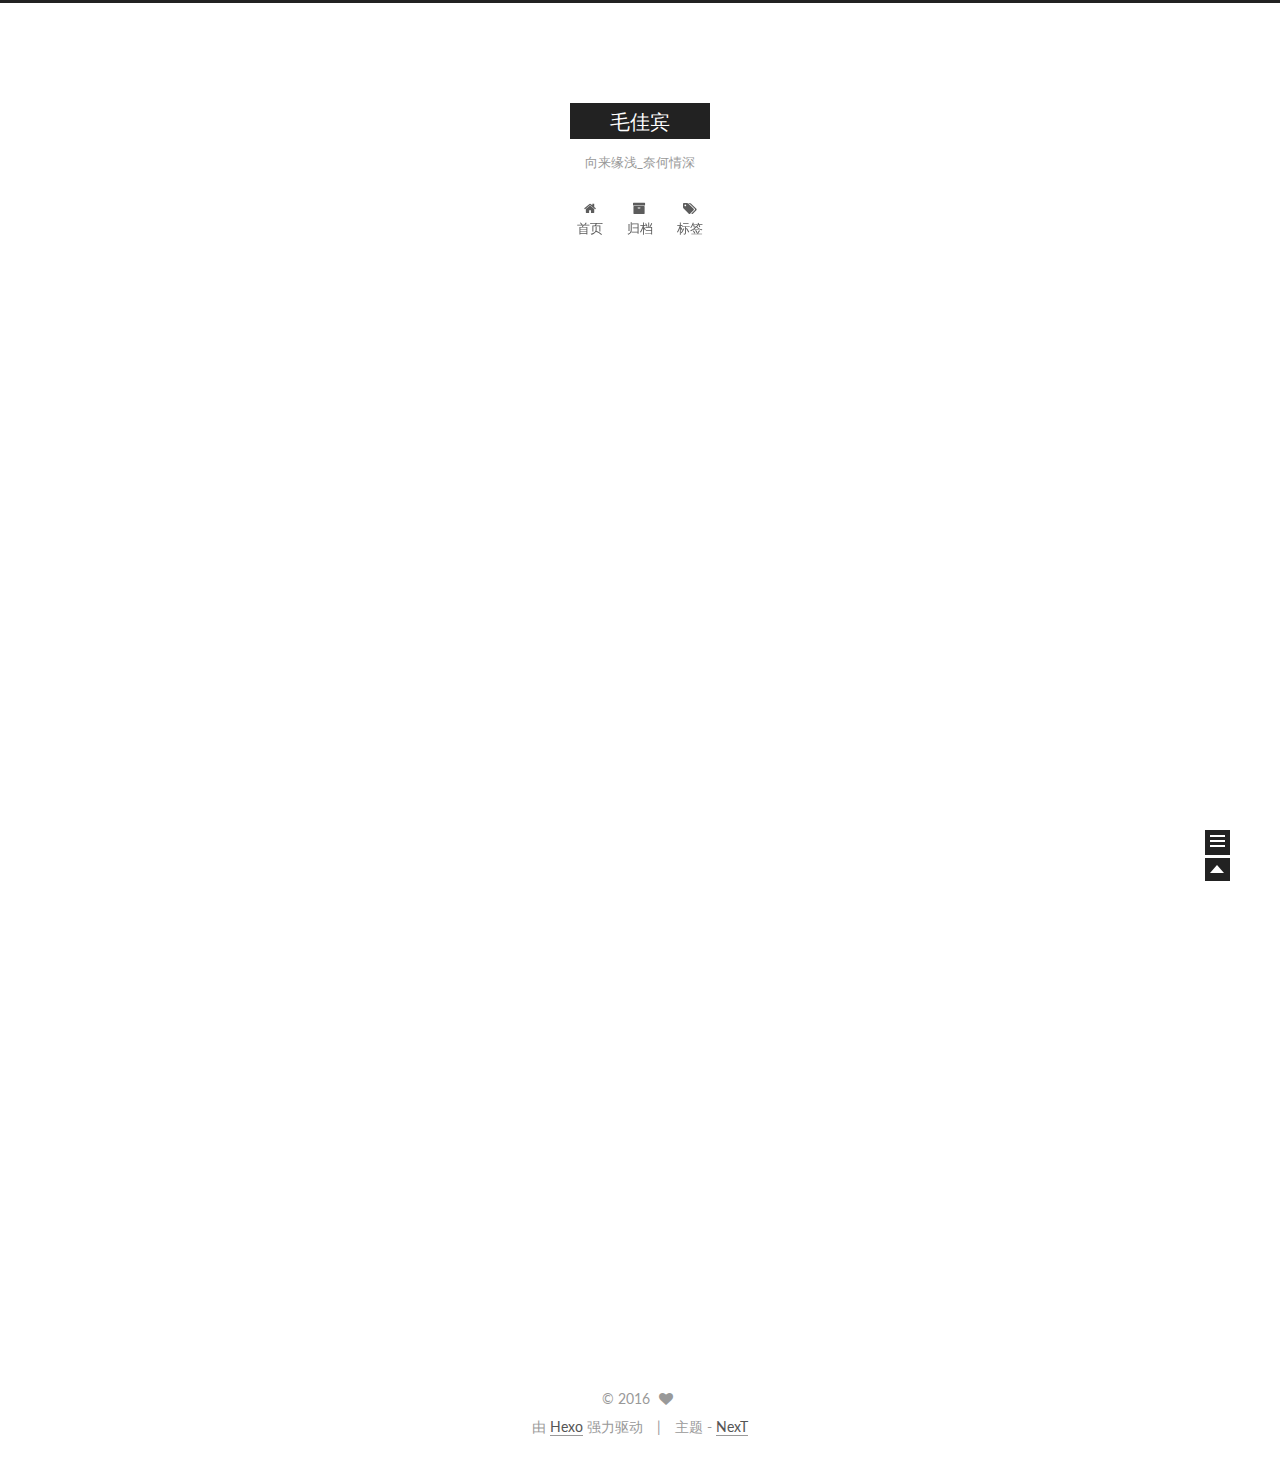
==== index.html @ d0196d20 "dd" ====
<!doctype html>
<html class="theme-next   use-motion ">
<head>
  <meta charset="UTF-8"/>
<meta http-equiv="X-UA-Compatible" content="IE=edge,chrome=1" />
<meta name="viewport" content="width=device-width, initial-scale=1, maximum-scale=1"/>



<meta http-equiv="Cache-Control" content="no-transform" />
<meta http-equiv="Cache-Control" content="no-siteapp" />












  <link href="/vendors/fancybox/source/jquery.fancybox.css?v=2.1.5" rel="stylesheet" type="text/css"/>




  <link href="//fonts.googleapis.com/css?family=Lato:300,400,700,400italic&subset=latin,latin-ext" rel="stylesheet" type="text/css">



<link href="/vendors/font-awesome/css/font-awesome.min.css?v=4.4.0" rel="stylesheet" type="text/css" />

<link href="/css/main.css?v=0.4.5.2" rel="stylesheet" type="text/css" />


  <meta name="keywords" content="Hexo, NexT" />








  <link rel="shortcut icon" type="image/x-icon" href="/favicon.ico?v=0.4.5.2" />






<meta name="description">
<meta property="og:type" content="website">
<meta property="og:title" content="毛佳宾">
<meta property="og:url" content="http://yoursite.com/index.html">
<meta property="og:site_name" content="毛佳宾">
<meta property="og:description">
<meta name="twitter:card" content="summary">
<meta name="twitter:title" content="毛佳宾">
<meta name="twitter:description">



<script type="text/javascript" id="hexo.configuration">
  var CONFIG = {
    scheme: '',
    sidebar: 'post',
    motion: true
  };
</script>

  <title> 毛佳宾 </title>
</head>

<body itemscope itemtype="http://schema.org/WebPage" lang="zh-Hans">

  <!--[if lte IE 8]>
  <div style=' clear: both; height: 59px; padding:0 0 0 15px; position: relative;margin:0 auto;'>
    <a href="http://windows.microsoft.com/en-US/internet-explorer/products/ie/home?ocid=ie6_countdown_bannercode">
      <img src="http://7u2nvr.com1.z0.glb.clouddn.com/picouterie.jpg" border="0" height="42" width="820"
           alt="You are using an outdated browser. For a faster, safer browsing experience, upgrade for free today or use other browser ,like chrome firefox safari."
           style='margin-left:auto;margin-right:auto;display: block;'/>
    </a>
  </div>
<![endif]-->
  






  <div class="container one-column 
   page-home 
">
    <div class="headband"></div>

    <header id="header" class="header" itemscope itemtype="http://schema.org/WPHeader">
      <div class="header-inner"><div class="site-meta ">
  

  <div class="custom-logo-site-title">
    <a href="/"  class="brand" rel="start">
      <span class="logo-line-before"><i></i></span>
      <span class="site-title">毛佳宾</span>
      <span class="logo-line-after"><i></i></span>
    </a>
  </div>
  <p class="site-subtitle">向来缘浅_奈何情深</p>
</div>

<div class="site-nav-toggle">
  <button>
    <span class="btn-bar"></span>
    <span class="btn-bar"></span>
    <span class="btn-bar"></span>
  </button>
</div>

<nav class="site-nav">
  

  
    <ul id="menu" class="menu ">
      
        
        <li class="menu-item menu-item-home">
          <a href="/" rel="section">
            
              <i class="menu-item-icon fa fa-home fa-fw"></i> <br />
            
            首页
          </a>
        </li>
      
        
        <li class="menu-item menu-item-archives">
          <a href="/archives" rel="section">
            
              <i class="menu-item-icon fa fa-archive fa-fw"></i> <br />
            
            归档
          </a>
        </li>
      
        
        <li class="menu-item menu-item-tags">
          <a href="/tags" rel="section">
            
              <i class="menu-item-icon fa fa-tags fa-fw"></i> <br />
            
            标签
          </a>
        </li>
      

      
      
    </ul>
  

  
</nav>

 </div>
    </header>

    <main id="main" class="main">
      <div class="main-inner">
        <div id="content" class="content">
          
  <section id="posts" class="posts-expand">

    

    
    
      
      
        
        
        
      

      
    

    
      

  
  

  
  
  

  <article class="post post-type-normal " itemscope itemtype="http://schema.org/Article">

    
      <header class="post-header">

        
        
          <h1 class="post-title" itemprop="name headline">
            
            
              
                
                <a class="post-title-link" href="/2016/01/08/hello-world/" itemprop="url">
                  Hello World
                </a>
              
            
          </h1>
        

        <div class="post-meta">
          <span class="post-time">
            发表于
            <time itemprop="dateCreated" datetime="2016-01-08T20:19:50+08:00" content="2016-01-08">
              2016-01-08
            </time>
          </span>

          

          
            
          

          

        </div>
      </header>
    


    <div class="post-body">

      
      

      
        
          <span itemprop="articleBody">
            
              <p>Welcome to <a href="http://hexo.io/" target="_blank" rel="external">Hexo</a>! This is your very first post. Check <a href="http://hexo.io/docs/" target="_blank" rel="external">documentation</a> for more info. If you get any problems when using Hexo, you can find the answer in <a href="http://hexo.io/docs/troubleshooting.html" target="_blank" rel="external">troubleshooting</a> or you can ask me on <a href="https://github.com/hexojs/hexo/issues" target="_blank" rel="external">GitHub</a>.</p>
<h2 id="Quick_Start"><a href="#Quick_Start" class="headerlink" title="Quick Start"></a>Quick Start</h2><h3 id="Create_a_new_post"><a href="#Create_a_new_post" class="headerlink" title="Create a new post"></a>Create a new post</h3><figure class="highlight bash"><table><tr><td class="gutter"><pre><span class="line">1</span><br></pre></td><td class="code"><pre><span class="line">$ hexo new <span class="string">"My New Post"</span></span><br></pre></td></tr></table></figure>
<p>More info: <a href="http://hexo.io/docs/writing.html" target="_blank" rel="external">Writing</a></p>
<h3 id="Run_server"><a href="#Run_server" class="headerlink" title="Run server"></a>Run server</h3><figure class="highlight bash"><table><tr><td class="gutter"><pre><span class="line">1</span><br></pre></td><td class="code"><pre><span class="line">$ hexo server</span><br></pre></td></tr></table></figure>
<p>More info: <a href="http://hexo.io/docs/server.html" target="_blank" rel="external">Server</a></p>
<h3 id="Generate_static_files"><a href="#Generate_static_files" class="headerlink" title="Generate static files"></a>Generate static files</h3><figure class="highlight bash"><table><tr><td class="gutter"><pre><span class="line">1</span><br></pre></td><td class="code"><pre><span class="line">$ hexo generate</span><br></pre></td></tr></table></figure>
<p>More info: <a href="http://hexo.io/docs/generating.html" target="_blank" rel="external">Generating</a></p>
<h3 id="Deploy_to_remote_sites"><a href="#Deploy_to_remote_sites" class="headerlink" title="Deploy to remote sites"></a>Deploy to remote sites</h3><figure class="highlight bash"><table><tr><td class="gutter"><pre><span class="line">1</span><br></pre></td><td class="code"><pre><span class="line">$ hexo deploy</span><br></pre></td></tr></table></figure>
<p>More info: <a href="http://hexo.io/docs/deployment.html" target="_blank" rel="external">Deployment</a></p>

            
          </span>
        
      
    </div>

    <footer class="post-footer">
      

      

      
      
        <div class="post-eof"></div>
      
    </footer>
  </article>


    

  </section>

  


        </div>

        


        

      </div>

      
        
  
  <div class="sidebar-toggle">
    <div class="sidebar-toggle-line-wrap">
      <span class="sidebar-toggle-line sidebar-toggle-line-first"></span>
      <span class="sidebar-toggle-line sidebar-toggle-line-middle"></span>
      <span class="sidebar-toggle-line sidebar-toggle-line-last"></span>
    </div>
  </div>

  <aside id="sidebar" class="sidebar">
    <div class="sidebar-inner">

      

      

      <section class="site-overview sidebar-panel  sidebar-panel-active ">
        <div class="site-author motion-element" itemprop="author" itemscope itemtype="http://schema.org/Person">
          <img class="site-author-image" src="/images/default_avatar.jpg" alt="" itemprop="image"/>
          <p class="site-author-name" itemprop="name"></p>
        </div>
        <p class="site-description motion-element" itemprop="description"></p>
        <nav class="site-state motion-element">
          <div class="site-state-item site-state-posts">
            <a href="/archives">
              <span class="site-state-item-count">1</span>
              <span class="site-state-item-name">日志</span>
            </a>
          </div>

          <div class="site-state-item site-state-categories">
            
              <span class="site-state-item-count">0</span>
              <span class="site-state-item-name">分类</span>
              
          </div>

          <div class="site-state-item site-state-tags">
            <a href="/tags">
              <span class="site-state-item-count">0</span>
              <span class="site-state-item-name">标签</span>
              </a>
          </div>

        </nav>

        

        <div class="links-of-author motion-element">
          
        </div>

        
        

        <div class="links-of-author motion-element">
          
        </div>

      </section>

      

    </div>
  </aside>


      
    </main>

    <footer id="footer" class="footer">
      <div class="footer-inner">
        <div class="copyright" >
  
  &copy; 
  <span itemprop="copyrightYear">2016</span>
  <span class="with-love">
    <i class="icon-next-heart fa fa-heart"></i>
  </span>
  <span class="author" itemprop="copyrightHolder"></span>
</div>

<div class="powered-by">
  由 <a class="theme-link" href="http://hexo.io">Hexo</a> 强力驱动
</div>

<div class="theme-info">
  主题 -
  <a class="theme-link" href="https://github.com/iissnan/hexo-theme-next">
    NexT
  </a>
</div>



      </div>
    </footer>

    <div class="back-to-top"></div>
  </div>

  <script type="text/javascript" src="/vendors/jquery/index.js?v=2.1.3"></script>

  
  

  
    
    

  


  

  
  <script type="text/javascript" src="/vendors/fancybox/source/jquery.fancybox.pack.js"></script>
  <script type="text/javascript" src="/js/fancy-box.js?v=0.4.5.2"></script>


  <script type="text/javascript" src="/js/helpers.js?v=0.4.5.2"></script>
  <script type="text/javascript" src="/vendors/velocity/velocity.min.js"></script>
<script type="text/javascript" src="/vendors/velocity/velocity.ui.min.js"></script>

<script type="text/javascript" src="/js/motion.js?v=0.4.5.2" id="motion.global"></script>


  <script type="text/javascript" src="/vendors/fastclick/lib/fastclick.min.js?v=1.0.6"></script>
  <script type="text/javascript" src="/vendors/jquery_lazyload/jquery.lazyload.js?v=1.9.7"></script>

  

  <script type="text/javascript" src="/js/bootstrap.js"></script>

  
  

  
  

</body>
</html>
---- css/main.css ----
/* normalize.css v3.0.2 | MIT License | git.io/normalize */
html {
  font-family: sans-serif; /* 1 */
  -ms-text-size-adjust: 100%; /* 2 */
  -webkit-text-size-adjust: 100%; /* 2 */
}
body {
  margin: 0;
}
article,
aside,
details,
figcaption,
figure,
footer,
header,
hgroup,
main,
menu,
nav,
section,
summary {
  display: block;
}
audio,
canvas,
progress,
video {
  display: inline-block; /* 1 */
  vertical-align: baseline; /* 2 */
}
audio:not([controls]) {
  display: none;
  height: 0;
}
[hidden],
template {
  display: none;
}
a {
  background-color: transparent;
}
a:active,
a:hover {
  outline: 0;
}
abbr[title] {
  border-bottom: 1px dotted;
}
b,
strong {
  font-weight: bold;
}
dfn {
  font-style: italic;
}
h1 {
  font-size: 2em;
  margin: 0.67em 0;
}
mark {
  background: #ff0;
  color: #000;
}
small {
  font-size: 80%;
}
sub,
sup {
  font-size: 75%;
  line-height: 0;
  position: relative;
  vertical-align: baseline;
}
sup {
  top: -0.5em;
}
sub {
  bottom: -0.25em;
}
img {
  border: 0;
}
svg:not(:root) {
  overflow: hidden;
}
figure {
  margin: 1em 40px;
}
hr {
  -moz-box-sizing: content-box;
  box-sizing: content-box;
  height: 0;
}
pre {
  overflow: auto;
}
code,
kbd,
pre,
samp {
  font-family: monospace, monospace;
  font-size: 1em;
}
button,
input,
optgroup,
select,
textarea {
  color: inherit; /* 1 */
  font: inherit; /* 2 */
  margin: 0; /* 3 */
}
button {
  overflow: visible;
}
button,
select {
  text-transform: none;
}
button,
html input[type="button"],
input[type="reset"],
input[type="submit"] {
  -webkit-appearance: button; /* 2 */
  cursor: pointer; /* 3 */
}
button[disabled],
html input[disabled] {
  cursor: default;
}
button::-moz-focus-inner,
input::-moz-focus-inner {
  border: 0;
  padding: 0;
}
input {
  line-height: normal;
}
input[type="checkbox"],
input[type="radio"] {
  box-sizing: border-box; /* 1 */
  padding: 0; /* 2 */
}
input[type="number"]::-webkit-inner-spin-button,
input[type="number"]::-webkit-outer-spin-button {
  height: auto;
}
input[type="search"] {
  -webkit-appearance: textfield; /* 1 */
  -moz-box-sizing: content-box;
  -webkit-box-sizing: content-box; /* 2 */
  box-sizing: content-box;
}
input[type="search"]::-webkit-search-cancel-button,
input[type="search"]::-webkit-search-decoration {
  -webkit-appearance: none;
}
fieldset {
  border: 1px solid #c0c0c0;
  margin: 0 2px;
  padding: 0.35em 0.625em 0.75em;
}
legend {
  border: 0; /* 1 */
  padding: 0; /* 2 */
}
textarea {
  overflow: auto;
}
optgroup {
  font-weight: bold;
}
table {
  border-collapse: collapse;
  border-spacing: 0;
}
td,
th {
  padding: 0;
}
::selection {
  background: #262a30;
  color: #fff;
}
body {
  position: relative;
  font-family: Lato, "PingFang SC", "Microsoft YaHei", sans-serif;
  font-size: 14px;
  line-height: 2;
  color: #555;
  background: #fff;
}
@media (max-width: 767px) {
  body {
    padding-right: 0 !important;
  }
}
@media (min-width: 768px) and (max-width: 991px) {
  body {
    padding-right: 0 !important;
  }
}
@media (min-width: 1600px) {
  body {
    font-size: 16px;
  }
}
h1,
h2,
h3,
h4,
h5,
h6 {
  margin: 0;
  padding: 0;
  font-weight: bold;
  line-height: 1;
  font-family: Lato, "PingFang SC", "Microsoft YaHei", sans-serif;
}
h1 {
  font-size: 22px;
}
@media (max-width: 767px) {
  h1 {
    font-size: 18px;
  }
}
h2 {
  font-size: 20px;
}
@media (max-width: 767px) {
  h2 {
    font-size: 16px;
  }
}
h3 {
  font-size: 18px;
}
@media (max-width: 767px) {
  h3 {
    font-size: 14px;
  }
}
h4 {
  font-size: 16px;
}
@media (max-width: 767px) {
  h4 {
    font-size: 12px;
  }
}
h5 {
  font-size: 14px;
}
@media (max-width: 767px) {
  h5 {
    font-size: 10px;
  }
}
h6 {
  font-size: 12px;
}
@media (max-width: 767px) {
  h6 {
    font-size: 8px;
  }
}
p {
  margin: 0 0 25px 0;
}
a {
  color: #555;
  text-decoration: none;
  border-bottom: 1px solid #999;
}
a:hover {
  color: #222;
  border-bottom-color: #222;
}
ul {
  list-style: none;
}
blockquote {
  margin: 0;
  padding: 0;
}
img {
  display: block;
  margin: auto 0;
  max-width: 100%;
  height: auto;
}
h2,
h3,
h4,
h5,
h6 {
  margin: 20px 0 15px;
}
ul {
  list-style: square;
}
a {
  word-wrap: break-word;
}
hr {
  margin: 40px 0;
  height: 3px;
  border: none;
  background-color: #ddd;
  background-image: repeating-linear-gradient(-45deg, #fff, #fff 4px, transparent 4px, transparent 8px);
}
blockquote {
  padding: 0 15px;
  color: #666;
  border-left: 4px solid #ddd;
}
blockquote cite::before {
  content: "-";
  padding: 0 5px;
}
dt {
  font-weight: 700;
}
dd {
  margin: 0;
  padding: 0;
}
.pullquote {
  width: 45%;
}
.pullquote.left {
  float: left;
  margin-left: 5px;
  margin-right: 10px;
}
.pullquote.right {
  float: right;
  margin-left: 10px;
  margin-right: 5px;
}
.highlight table,
.gist table {
  width: auto;
}
.highlight table td,
.gist table td {
  border: none;
}
.highlight a,
.gist a {
  color: #222 !important;
  text-decoration: none !important;
}
.video-container {
  position: relative;
  padding-top: 60%;
  height: 0;
  overflow: hidden;
}
.video-container iframe,
.video-container object,
.video-container embed {
  position: absolute;
  top: 0;
  left: 0;
  width: 100%;
  height: 100%;
}
table {
  margin: 20px 0;
  width: 100%;
  border-collapse: collapse;
  border-spacing: 0;
  border: 1px solid #ddd;
  font-size: 14px;
}
table>tbody>tr:nth-of-type(odd) {
  background-color: #f9f9f9;
}
table>tbody>tr:hover {
  background-color: #f5f5f5;
}
caption,
th,
td {
  padding: 8px;
  text-align: left;
  vertical-align: middle;
  font-weight: normal;
}
th,
td {
  border-bottom: 3px solid #ddd;
  border-right: 1px solid #eee;
}
th {
  padding-bottom: 10px;
  font-weight: 700;
}
td {
  border-bottom-width: 1px;
}
.text-left {
  text-align: left;
}
.text-center {
  text-align: center;
}
.text-right {
  text-align: right;
}
.text-justify {
  text-align: justify;
}
.text-nowrap {
  white-space: nowrap;
}
.text-lowercase {
  text-transform: lowercase;
}
.text-uppercase {
  text-transform: uppercase;
}
.text-capitalize {
  text-transform: capitalize;
}
.center-block {
  display: block;
  margin-left: auto;
  margin-right: auto;
}
.clearfix:before,
.clearfix:after {
  content: " ";
  display: table;
}
.clearfix:after {
  clear: both;
}
.full-image.full-image.full-image {
  border: none;
  max-width: 100%;
  width: auto;
  margin: 0;
}
@media (min-width: 992px) {
  .full-image.full-image.full-image {
    max-width: none;
    width: 126%;
    margin: 0 -13%;
  }
}
.use-motion .motion-element {
  opacity: 0;
}
pre,
.highlight {
  background: #f7f7f7;
  margin: 20px 0;
  padding: 15px;
  overflow: auto;
  font-size: 13px;
  color: #4d4d4c;
  line-height: 1.6;
}
.highlight .gutter pre,
.gist .gist-file .gist-data .line-numbers {
  color: #666;
}
pre,
code {
  font-family: "Input Mono", "PT Mono", Consolas, Monaco, Menlo, monospace;
}
code {
  word-break: break-all;
  background: #eee;
  text-shadow: 0 1px #fff;
  padding: 0 0.3em;
}
pre code {
  background: none;
  text-shadow: none;
  padding: 0;
}
.highlight pre {
  border: none;
  margin: 0;
  padding: 1px;
}
.highlight table {
  margin: 0;
  width: auto;
  border: none;
}
.highlight td {
  border: none;
  padding: 0;
}
.highlight figcaption {
  font-size: 0.85em;
  color: #8e908c;
  line-height: 1em;
  margin-bottom: 1em;
}
.highlight figcaption:before,
.highlight figcaption:after {
  content: " ";
  display: table;
}
.highlight figcaption:after {
  clear: both;
}
.highlight figcaption a {
  float: right;
}
.highlight .gutter pre {
  text-align: right;
  padding-right: 20px;
}
.highlight .line {
  height: 20px;
}
.gist {
  margin: 20px 0;
  border-style: solid;
  border-color: #ccc;
  border-width: 1px 0;
  background: #f7f7f7;
  padding: 15px 40px 15px 15px;
}
.gist .gist-file {
  border: none;
  font-family: "Input Mono", "PT Mono", Consolas, Monaco, Menlo, monospace;
  margin: 0;
}
.gist .gist-file .gist-data {
  background: none;
  border: none;
}
.gist .gist-file .gist-data .line-numbers {
  background: none;
  border: none;
  padding: 0 20px 0 0;
}
.gist .gist-file .gist-data .line-data {
  padding: 0 !important;
}
.gist .gist-file .highlight {
  margin: 0;
  padding: 0;
  border: none;
}
.gist .gist-file .gist-meta {
  background: #f7f7f7;
  color: #8e908c;
  font: 13px Lato, "PingFang SC", "Microsoft YaHei", sans-serif;
  text-shadow: 0 0;
  padding: 0;
  margin-top: 1em;
  margin-left: 40px;
}
.gist .gist-file .gist-meta a {
  color: color-link;
  font-weight: normal;
}
.gist .gist-file .gist-meta a:hover {
  text-decoration: underline;
}
pre .comment {
  color: #8e908c;
}
pre .variable,
pre .attribute,
pre .tag,
pre .regexp,
pre .ruby .constant,
pre .xml .tag .title,
pre .xml .pi,
pre .xml .doctype,
pre .html .doctype,
pre .css .id,
pre .css .class,
pre .css .pseudo {
  color: #c82829;
}
pre .number,
pre .preprocessor,
pre .built_in,
pre .literal,
pre .params,
pre .constant {
  color: #f5871f;
}
pre .ruby .class .title,
pre .css .rules .attribute {
  color: #718c00;
}
pre .string,
pre .value,
pre .inheritance,
pre .header,
pre .ruby .symbol,
pre .xml .cdata {
  color: #718c00;
}
pre .title,
pre .css .hexcolor {
  color: #3e999f;
}
pre .function,
pre .python .decorator,
pre .python .title,
pre .ruby .function .title,
pre .ruby .title .keyword,
pre .perl .sub,
pre .javascript .title,
pre .coffeescript .title {
  color: #4271ae;
}
pre .keyword,
pre .javascript .function {
  color: #8959a8;
}
html,
body {
  height: 100%;
}
.container {
  position: relative;
  min-height: 100%;
}
.header-inner {
  margin: 0 auto;
  padding: 100px 0 70px;
  width: 1200px;
}
.one-column .header-inner {
  width: 700px;
}
@media (min-width: 1600px) {
  .one-column .header-inner {
    width: 900px;
  }
}
.main {
  padding-bottom: 150px;
}
.main-inner {
  margin: 0 auto;
  width: 1200px;
}
.one-column .main-inner {
  width: 700px;
}
@media (min-width: 1600px) {
  .one-column .main-inner {
    width: 900px;
  }
}
.footer {
  position: absolute;
  left: 0;
  bottom: 0;
  width: 100%;
  min-height: 50px;
}
.footer-inner {
  margin: 20px auto;
  width: 1200px;
}
.one-column .footer-inner {
  width: 700px;
}
@media (min-width: 1600px) {
  .one-column .footer-inner {
    width: 900px;
  }
}
.headband {
  height: 3px;
  background: #222;
}
.header {
  background: #fff;
}
.header-inner {
  position: relative;
}
.site-meta {
  margin: 0;
  text-align: center;
}
@media (max-width: 767px) {
  .site-meta {
    text-align: center;
  }
}
.brand {
  position: relative;
  display: inline-block;
  padding: 0 40px;
  color: #fff;
  background: #222;
  border-bottom: none;
  font-family: Lato, "PingFang SC", "Microsoft YaHei", sans-serif;
}
.brand:hover {
  color: #fff;
}
.logo {
  display: inline-block;
  margin-right: 5px;
  line-height: 36px;
  vertical-align: top;
}
.site-title {
  display: inline-block;
  vertical-align: top;
  line-height: 36px;
  font-size: 20px;
  font-weight: normal;
}
.site-subtitle {
  margin-top: 10px;
  font-size: 13px;
  color: #999;
}
.use-motion .brand {
  opacity: 0;
}
.use-motion .logo,
.use-motion .site-title,
.use-motion .site-subtitle {
  opacity: 0;
  position: relative;
  top: -10px;
}
.site-nav-toggle {
  display: none;
  position: absolute;
  top: 10px;
  left: 10px;
}
@media (max-width: 767px) {
  .site-nav-toggle {
    display: block;
  }
}
.site-nav-toggle button {
  margin-top: 2px;
  padding: 9px 10px;
  background: transparent;
  border: none;
}
@media (max-width: 767px) {
  .site-nav {
    display: none;
    margin: 0 -10px;
    clear: both;
    border-top: 1px solid #ddd;
  }
}
@media (min-width: 768px) and (max-width: 991px) {
  .site-nav {
    display: block !important;
  }
}
@media (min-width: 992px) {
  .site-nav {
    display: block !important;
  }
}
.menu {
  margin-top: 20px;
  padding-left: 0;
  text-align: center;
}
@media (max-width: 767px) {
  .menu {
    padding-left: 10px;
  }
}
.menu .menu-item {
  display: inline-block;
  margin: 0 10px;
}
@media screen and (max-width: 767px) {
  .menu .menu-item {
    margin-top: 10px;
  }
}
.menu .menu-item a {
  display: block;
  font-size: 13px;
  text-transform: capitalize;
  line-height: 1.5;
  border-bottom: 1px solid transparent;
  transition-property: border-color;
  transition-duration: 0.2s;
  transition-timing-function: ease-in-out;
  transition-delay: 0s;
}
.menu .menu-item a:hover {
  border-bottom-color: #222;
}
.use-motion .menu-item {
  opacity: 0;
}
.translation {
  margin-top: -20px;
  font-size: 14px;
  color: #999;
}
.post:last-child .post-eof.post-eof.post-eof {
  display: none;
}
.sidebar-toggle {
  position: fixed;
  right: 50px;
  bottom: 45px;
  width: 15px;
  height: 15px;
  padding: 5px;
  background: #222;
  line-height: 0;
  z-index: 1050;
  cursor: pointer;
  -webkit-transform: translateZ(0);
}
@media (min-width: 768px) and (max-width: 991px) {
  .sidebar-toggle {
    display: none;
  }
}
@media (max-width: 767px) {
  .sidebar-toggle {
    display: none;
  }
}
.sidebar-toggle-line {
  position: relative;
  display: inline-block;
  vertical-align: top;
  height: 2px;
  width: 100%;
  background: #fff;
  margin-top: 3px;
}
.sidebar-toggle-line:first-child {
  margin-top: 0;
}
.sidebar {
  width: 0;
  position: fixed;
  right: 0;
  top: 0;
  bottom: 0;
  z-index: 1040;
  box-shadow: inset 0 2px 6px #000;
  background: #222;
  -webkit-transform: translateZ(0);
}
.sidebar a {
  color: #999;
  border-bottom-color: #555;
}
.sidebar a:hover {
  color: #eee;
}
@media (min-width: 768px) and (max-width: 991px) {
  .sidebar {
    display: none !important;
  }
}
@media (max-width: 767px) {
  .sidebar {
    display: none !important;
  }
}
.sidebar-inner {
  position: relative;
  padding: 20px 10px;
  color: #999;
  text-align: center;
}
.site-author-image {
  display: block;
  margin: 0 auto;
  max-width: 96px;
  height: auto;
  border: 2px solid #333;
  padding: 2px;
}
.site-author-name {
  margin: 5px 0 0;
  color: #f5f5f5;
}
.site-description {
  margin-top: 5px;
  font-size: 14px;
  color: #555;
}
.site-state {
  overflow: hidden;
  line-height: 1.4;
}
.site-state-item {
  display: inline-block;
  padding: 0 15px;
  border-left: 1px solid #333;
}
.site-state-item:first-child {
  border-left: none;
}
.site-state-item a {
  border-bottom: none;
}
.site-state-item-count {
  display: block;
  text-align: center;
  font-size: 18px;
}
.site-state-item-name {
  font-size: 13px;
}
.feed-link {
  margin-top: 20px;
}
.feed-link a {
  display: inline-block;
  padding: 0 15px;
  color: #fc6423;
  border: 1px solid #fc6423;
  border-radius: 4px;
}
.feed-link a i {
  color: #fc6423;
  font-size: 14px;
}
.feed-link a:hover {
  color: #fff;
  background: #fc6423;
}
.feed-link a:hover i {
  color: #fff;
}
.links-of-author {
  margin-top: 20px;
}
.links-of-author a {
  display: inline-block;
  vertical-align: middle;
  margin-right: 10px;
  margin-bottom: 10px;
  border-bottom-color: #555;
  font-size: 13px;
}
.links-of-author a:before {
  display: inline-block;
  vertical-align: middle;
  margin-right: 3px;
  content: " ";
  width: 4px;
  height: 4px;
  border-radius: 50%;
  background: #37ffff;
}
.sidebar-nav {
  margin: 0 0 20px;
  padding-left: 0;
}
.sidebar-nav li {
  display: inline-block;
  cursor: pointer;
  border-bottom: 1px solid transparent;
  font-size: 15px;
}
.sidebar-nav li:hover {
  color: #f5f5f5;
}
.page-post-detail .sidebar-nav-toc {
  padding: 0 5px;
}
.page-post-detail .sidebar-nav-overview {
  margin-left: 10px;
}
.sidebar-nav .sidebar-nav-active {
  color: #87daff;
  border-bottom-color: #87daff;
}
.sidebar-nav .sidebar-nav-active:hover {
  color: #87daff;
}
.sidebar-panel {
  display: none;
}
.sidebar-panel-active {
  display: block;
}
.post-toc {
  overflow: hidden;
  position: relative;
}
.post-toc-empty {
  font-size: 14px;
  color: #666;
}
.post-toc ol {
  overflow: auto;
  margin: 0;
  padding: 0 10px 10px;
  text-align: left;
  list-style: none;
  font-size: 14px;
}
.post-toc ol a {
  color: #999;
}
.post-toc ol a:hover {
  color: #ccc;
}
.post-toc .nav .nav-child {
  display: none;
}
.post-toc .nav .active > .nav-child {
  display: block;
}
.post-toc .nav .active-current > .nav-child {
  display: block;
}
.post-toc .nav .active-current > .nav-child > .nav-item {
  display: block;
}
.post-toc .nav .active > a {
  color: #ccc;
}
.post-toc .nav .active-current > a {
  color: #87daff;
}
.post-toc .nav .active-current > a:hover {
  color: #87daff;
}
.post-toc-indicator {
  height: 20px;
  text-align: center;
  color: #fff;
  font-size: 14px;
}
.post-toc-indicator-top {
  opacity: 0;
  margin-top: 10px;
}
.post-toc-indicator-bottom {
  position: absolute;
  width: 100%;
}
.footer {
  font-size: 14px;
  color: #999;
}
.footer img {
  border: none;
}
.footer-inner {
  text-align: center;
}
.with-love {
  display: inline-block;
  margin: 0 5px;
}
.powered-by,
.theme-info {
  display: inline-block;
}
.powered-by {
  margin-right: 10px;
}
.powered-by::after {
  content: "|";
  padding-left: 10px;
}
.cc-license {
  margin-top: 10px;
  text-align: center;
}
.cc-license .cc-opacity {
  opacity: 0.7;
  border-bottom: none;
}
.cc-license .cc-opacity:hover {
  opacity: 0.9;
}
.cc-license img {
  display: inline-block;
}
@media (max-width: 767px) {
  body {
    font-size: 14px;
  }
  .header-inner,
  .one-column .header-inner,
  .main-inner,
  .one-column .main-inner,
  .main-inner .content,
  .footer-inner,
  .one-column .footer-inner {
    width: auto;
  }
  .main-inner {
    margin: 20px auto 0;
  }
  .footer-inner {
    padding: 0 10px;
  }
}
.blockquote-center,
.page-home .post-type-quote blockquote,
.page-post-detail .post-type-quote blockquote {
  position: relative;
  margin: 40px 0;
  padding: 0;
  border-left: none;
  text-align: center;
}
.blockquote-center::before,
.page-home .post-type-quote blockquote::before,
.page-post-detail .post-type-quote blockquote::before,
.blockquote-center::after,
.page-home .post-type-quote blockquote::after,
.page-post-detail .post-type-quote blockquote::after {
  position: absolute;
  content: ' ';
  display: block;
  width: 100%;
  height: 24px;
  opacity: 0.2;
  background-repeat: no-repeat;
  background-position: 0 -6px;
  background-size: 22px 22px;
}
.blockquote-center::before,
.page-home .post-type-quote blockquote::before,
.page-post-detail .post-type-quote blockquote::before {
  top: -20px;
  background-image: url("../images/quote-l.svg");
  border-top: 1px solid #ccc;
}
.blockquote-center::after,
.page-home .post-type-quote blockquote::after,
.page-post-detail .post-type-quote blockquote::after {
  bottom: -20px;
  background-image: url("../images/quote-r.svg");
  border-bottom: 1px solid #ccc;
  background-position: 100% 8px;
}
.blockquote-center p,
.page-home .post-type-quote blockquote p,
.page-post-detail .post-type-quote blockquote p,
.blockquote-center div,
.page-home .post-type-quote blockquote div,
.page-post-detail .post-type-quote blockquote div {
  text-align: center;
}
.btn {
  display: inline-block;
  padding: 0 20px;
  font-size: 15px;
  color: #fff;
  background: #222;
  border: 2px solid #222;
  text-decoration: none;
  transition-property: background-color;
  transition-duration: 0.2s;
  transition-timing-function: ease-in-out;
  transition-delay: 0s;
}
.btn:hover {
  border-color: #222;
  color: #222;
  background: #fff;
}
.btn-bar {
  display: block;
  width: 22px;
  height: 2px;
  background: #555;
  border-radius: 1px;
}
.btn-bar+.btn-bar {
  margin-top: 4px;
}
.post-body .fancybox img {
  display: block !important;
  margin: 0 auto;
  cursor: pointer;
  cursor: zoom-out;
  cursor: -webkit-zoom-in;
}
.post-body .image-caption,
.post-body .figure .caption {
  margin: 10px auto 15px;
  text-align: center;
  font-size: 14px;
  color: #999;
  font-weight: bold;
  line-height: 1;
}
.post-sticky-flag {
  display: inline-block;
  font-size: 16px;
  -ms-transform: rotate(30deg);
  transform: rotate(30deg);
}
.posts-expand {
  padding-top: 40px;
}
@media (max-width: 767px) {
  .posts-expand {
    margin: 0 20px;
  }
  .post-body pre,
  .post-body .highlight {
    margin: 0 -20px;
    padding: 10px 20px;
  }
  .post-body pre .gutter pre,
  .post-body .highlight .gutter pre {
    padding-right: 10px;
  }
}
.posts-expand .post-title {
  font-size: 26px;
  text-align: center;
  word-break: break-word;
}
@media (max-width: 767px) {
  .posts-expand .post-title {
    font-size: 22px;
  }
}
.posts-expand .post-title-link {
  display: inline-block;
  position: relative;
  color: #555;
  border-bottom: none;
  line-height: 1.2;
  vertical-align: top;
}
.posts-expand .post-title-link::before {
  content: "";
  position: absolute;
  width: 100%;
  height: 2px;
  bottom: 0;
  left: 0;
  background-color: #000;
  visibility: hidden;
  transform: scaleX(0);
  transition-duration: 0.2s;
  transition-timing-function: ease-in-out;
  transition-delay: 0s;
}
.posts-expand .post-title-link:hover::before {
  visibility: visible;
  transform: scaleX(1);
}
.posts-expand .post-title-link .fa {
  font-size: 16px;
}
.posts-expand .post-meta {
  margin: 3px 0 60px 0;
  color: #999;
  font-size: 12px;
  text-align: center;
}
.posts-expand .post-meta .post-category-list {
  display: inline-block;
  margin: 0;
  padding: 3px;
}
.posts-expand .post-meta .post-category-list-link {
  color: #999;
}
@media (max-width: 767px) {
  .posts-expand .post-comments-count {
    display: none;
  }
}
@media (min-width: 992px) {
  .posts-expand .post-body {
    text-align: justify;
  }
}
.posts-expand .post-body h2,
.posts-expand .post-body h3,
.posts-expand .post-body h4,
.posts-expand .post-body h5,
.posts-expand .post-body h6 {
  padding-top: 10px;
}
.posts-expand .post-body img {
  box-sizing: border-box;
  margin: auto;
  padding: 3px;
  border: 1px solid #ddd;
}
.posts-expand .post-tags {
  margin-top: 40px;
  text-align: center;
}
.posts-expand .post-tags a {
  display: inline-block;
  margin-right: 10px;
  font-size: 13px;
}
.post-nav {
  overflow: hidden;
  margin-top: 60px;
  padding: 10px;
  white-space: nowrap;
  border-top: 1px solid #eee;
}
.post-nav-item {
  display: inline-block;
  width: 50%;
  white-space: normal;
}
.post-nav-item a {
  position: relative;
  display: inline-block;
  line-height: 25px;
  font-size: 14px;
  color: #555;
  border-bottom: none;
}
.post-nav-item a:hover {
  color: #222;
  border-bottom: none;
}
.post-nav-item a:active {
  top: 2px;
}
.post-nav-item a i {
  font-size: 12px;
}
.post-nav-prev {
  text-align: right;
}
.posts-expand .post-eof {
  display: block;
  margin: 80px auto 60px;
  width: 8%;
  height: 1px;
  background: #ccc;
  text-align: center;
}
.post-more-link {
  margin-top: 50px;
}
.posts-expand .post-body .fancybox img {
  margin: 0 auto;
}
@media (max-width: 767px) {
  .posts-collapse {
    margin: 0 20px;
  }
  .posts-collapse .post-title,
  .posts-collapse .post-meta {
    display: block;
    width: auto;
    text-align: left;
  }
}
.posts-collapse {
  margin-left: 55px;
}
@media (max-width: 767px) {
  .posts-collapse {
    margin: 0 20px;
  }
}
.posts-collapse .collection-title {
  position: relative;
  margin: 60px 0;
}
.posts-collapse .collection-title h2 {
  margin-left: 20px;
}
.posts-collapse .collection-title small {
  color: #bbb;
}
.posts-collapse .collection-title::before {
  content: " ";
  position: absolute;
  left: 0;
  top: 50%;
  margin-left: -4px;
  margin-top: -4px;
  width: 8px;
  height: 8px;
  background: #bbb;
  border-radius: 50%;
}
.posts-collapse .post {
  margin: 30px 0;
}
.posts-collapse .post-header {
  position: relative;
  transition-duration: 0.2s;
  transition-timing-function: ease-in-out;
  transition-delay: 0s;
  transition-property: border;
  border-bottom: 1px dashed #ccc;
}
.posts-collapse .post-header::before {
  content: " ";
  position: absolute;
  left: 0;
  top: 12px;
  width: 6px;
  height: 6px;
  margin-left: -4px;
  background: #bbb;
  border-radius: 50%;
  border: 1px solid #fff;
  transition-duration: 0.2s;
  transition-timing-function: ease-in-out;
  transition-delay: 0s;
  transition-property: background;
}
.posts-collapse .post-header:hover {
  border-bottom-color: #666;
}
.posts-collapse .post-header:hover::before {
  background: #222;
}
.posts-collapse .post-meta {
  position: absolute;
  font-size: 12px;
  left: 20px;
  top: 5px;
}
.posts-collapse .post-comments-count {
  display: none;
}
.posts-collapse .post-title {
  margin-left: 60px;
  font-size: 16px;
  font-weight: normal;
  font-family: Lato, "PingFang SC", "Microsoft YaHei", sans-serif;
  line-height: inherit;
}
.posts-collapse .post-title::after {
  margin-left: 3px;
  opacity: 0.6;
}
.posts-collapse .post-title a {
  color: #666;
  border-bottom: none;
}
.page-home .post-type-quote .post-header,
.page-post-detail .post-type-quote .post-header,
.page-home .post-type-quote .post-tags,
.page-post-detail .post-type-quote .post-tags {
  display: none;
}
.pagination {
  margin: 120px 0 40px;
  text-align: center;
  border-top: 1px solid #eee;
}
.page-number-basic,
.pagination .prev,
.pagination .next,
.pagination .page-number,
.pagination .space {
  display: inline-block;
  position: relative;
  top: -1px;
  margin: 0 10px;
  padding: 0 10px;
  line-height: 30px;
}
@media (max-width: 767px) {
  .page-number-basic,
  .pagination .prev,
  .pagination .next,
  .pagination .page-number,
  .pagination .space {
    margin: 0 5px;
  }
}
.pagination .prev,
.pagination .next,
.pagination .page-number {
  border-bottom: 0;
  border-top: 1px solid #eee;
  transition-property: border-color;
  transition-duration: 0.2s;
  transition-timing-function: ease-in-out;
  transition-delay: 0s;
}
.pagination .prev:hover,
.pagination .next:hover,
.pagination .page-number:hover {
  border-top-color: #222;
}
.pagination .space {
  padding: 0;
  margin: 0;
}
.pagination .prev {
  margin-left: 0;
}
.pagination .next {
  margin-right: 0;
}
.pagination .page-number.current {
  color: #fff;
  background: #ccc;
  border-top-color: #ccc;
}
@media (max-width: 767px) {
  .pagination {
    border-top: none;
  }
  .pagination .prev,
  .pagination .next,
  .pagination .page-number {
    margin-bottom: 10px;
    border-top: 0;
    border-bottom: 1px solid #eee;
  }
  .pagination .prev:hover,
  .pagination .next:hover,
  .pagination .page-number:hover {
    border-bottom-color: #222;
  }
}
.comments {
  margin: 60px 20px 0;
}
.tag-cloud {
  text-align: center;
}
.tag-cloud a {
  display: inline-block;
  margin: 10px;
}
.post-gallery {
  display: table;
  table-layout: fixed;
  width: 100%;
  border-collapse: separate;
}
.post-gallery-row {
  display: table-row;
}
.post-gallery .post-gallery-img {
  display: table-cell;
  text-align: center;
  vertical-align: middle;
  border: none;
}
.post-gallery .post-gallery-img img {
  max-width: 100%;
  max-height: 100%;
  border: none;
}
.fancybox-close,
.fancybox-close:hover {
  border: none;
}
.post .group-picture img {
  box-sizing: border-box;
  padding: 0 3px;
  border: none;
}
.post .group-picture-row {
  overflow: hidden;
  margin-top: 6px;
}
.post .group-picture-row:first-child {
  margin-top: 0;
}
.post .group-picture-column {
  float: left;
}
.page-post-detail .post-body .group-picture-column {
  float: none;
  margin-top: 10px;
  width: auto !important;
}
.page-post-detail .post-body .group-picture-column img {
  margin: 0 auto;
}
.page-archive .group-picture-container {
  overflow: hidden;
}
.page-archive .group-picture-row {
  float: left;
}
.page-archive .group-picture-row:first-child {
  margin-top: 6px;
}
.page-archive .group-picture-column {
  max-width: 150px;
  max-height: 150px;
}
.back-to-top {
  position: fixed;
  bottom: 19px;
  right: 50px;
  z-index: 1050;
  width: 15px;
  height: 13px;
  padding: 5px;
  background: #222;
  color: #fff;
  cursor: pointer;
  -webkit-transform: translateZ(0);
}
@media (max-width: 767px) {
  .back-to-top {
    display: none;
  }
}
@media (min-width: 768px) and (max-width: 991px) {
  .back-to-top {
    display: none;
  }
}
.back-to-top:before {
  display: block;
  content: " ";
  margin-top: 2px;
  width: 0;
  height: 0;
  border-width: 0 7px 8px 7px;
  border-color: transparent transparent #fff transparent;
  border-style: solid;
}
.theme-next #ds-thread #ds-reset {
  color: #555;
}
.theme-next #ds-thread #ds-reset .ds-replybox {
  margin-bottom: 30px;
}
.theme-next #ds-thread #ds-reset .ds-replybox .ds-avatar,
.theme-next #ds-reset .ds-avatar img {
  box-shadow: none;
}
.theme-next #ds-thread #ds-reset .ds-textarea-wrapper {
  border-color: #c7d4e1;
  background: none;
  border-top-right-radius: 3px;
  border-top-left-radius: 3px;
}
.theme-next #ds-thread #ds-reset .ds-textarea-wrapper textarea {
  height: 60px;
}
.theme-next #ds-reset .ds-rounded-top {
  border-radius: 0;
}
.theme-next #ds-thread #ds-reset .ds-post-toolbar {
  box-sizing: border-box;
  border: 1px solid #c7d4e1;
  background: #f6f8fa;
}
.theme-next #ds-thread #ds-reset .ds-post-options {
  height: 40px;
  border: none;
  background: none;
}
.theme-next #ds-thread #ds-reset .ds-toolbar-buttons {
  top: 11px;
}
.theme-next #ds-thread #ds-reset .ds-sync {
  top: 5px;
}
.theme-next #ds-thread #ds-reset .ds-post-button {
  top: 4px;
  right: 5px;
  width: 90px;
  height: 30px;
  border: 1px solid #c5ced7;
  border-radius: 3px;
  background-image: linear-gradient(#fbfbfc, #f5f7f9);
  color: #60676d;
}
.theme-next #ds-thread #ds-reset .ds-post-button:hover {
  background-position: 0 -30px;
  color: #60676d;
}
.theme-next #ds-thread #ds-reset .ds-comments-info {
  padding: 10px 0;
}
.theme-next #ds-thread #ds-reset .ds-sort {
  display: none;
}
.theme-next #ds-thread #ds-reset li.ds-tab a.ds-current {
  border: none;
  background: #f6f8fa;
  color: #60676d;
}
.theme-next #ds-thread #ds-reset li.ds-tab a.ds-current:hover {
  background-color: #e9f0f7;
  color: #60676d;
}
.theme-next #ds-thread #ds-reset li.ds-tab a {
  border-radius: 2px;
  padding: 5px;
}
.theme-next #ds-thread #ds-reset .ds-login-buttons p {
  color: #999;
  line-height: 36px;
}
.theme-next #ds-thread #ds-reset .ds-login-buttons .ds-service-list li {
  height: 28px;
}
.theme-next #ds-thread #ds-reset .ds-service-list a {
  background: none;
  padding: 5px;
  border: 1px solid;
  border-radius: 3px;
  text-align: center;
}
.theme-next #ds-thread #ds-reset .ds-service-list a:hover {
  color: #fff;
  background: #666;
}
.theme-next #ds-thread #ds-reset .ds-service-list .ds-weibo {
  color: #fc9b00;
  border-color: #fc9b00;
}
.theme-next #ds-thread #ds-reset .ds-service-list .ds-weibo:hover {
  background: #fc9b00;
}
.theme-next #ds-thread #ds-reset .ds-service-list .ds-qq {
  color: #60a3ec;
  border-color: #60a3ec;
}
.theme-next #ds-thread #ds-reset .ds-service-list .ds-qq:hover {
  background: #60a3ec;
}
.theme-next #ds-thread #ds-reset .ds-service-list .ds-renren {
  color: #2e7ac4;
  border-color: #2e7ac4;
}
.theme-next #ds-thread #ds-reset .ds-service-list .ds-renren:hover {
  background: #2e7ac4;
}
.theme-next #ds-thread #ds-reset .ds-service-list .ds-douban {
  color: #37994c;
  border-color: #37994c;
}
.theme-next #ds-thread #ds-reset .ds-service-list .ds-douban:hover {
  background: #37994c;
}
.theme-next #ds-thread #ds-reset .ds-service-list .ds-kaixin {
  color: #fef20d;
  border-color: #fef20d;
}
.theme-next #ds-thread #ds-reset .ds-service-list .ds-kaixin:hover {
  background: #fef20d;
}
.theme-next #ds-thread #ds-reset .ds-service-list .ds-netease {
  color: #f00;
  border-color: #f00;
}
.theme-next #ds-thread #ds-reset .ds-service-list .ds-netease:hover {
  background: #f00;
}
.theme-next #ds-thread #ds-reset .ds-service-list .ds-sohu {
  color: #ffcb05;
  border-color: #ffcb05;
}
.theme-next #ds-thread #ds-reset .ds-service-list .ds-sohu:hover {
  background: #ffcb05;
}
.theme-next #ds-thread #ds-reset .ds-service-list .ds-baidu {
  color: #2831e0;
  border-color: #2831e0;
}
.theme-next #ds-thread #ds-reset .ds-service-list .ds-baidu:hover {
  background: #2831e0;
}
.theme-next #ds-thread #ds-reset .ds-service-list .ds-google {
  color: #166bec;
  border-color: #166bec;
}
.theme-next #ds-thread #ds-reset .ds-service-list .ds-google:hover {
  background: #166bec;
}
.theme-next #ds-thread #ds-reset .ds-service-list .ds-weixin {
  color: #00ce0d;
  border-color: #00ce0d;
}
.theme-next #ds-thread #ds-reset .ds-service-list .ds-weixin:hover {
  background: #00ce0d;
}
.theme-next #ds-thread #ds-reset .ds-service-list .ds-more-services {
  border: none;
}
.theme-next #ds-thread #ds-reset .ds-service-list .ds-more-services:hover {
  background: none;
}
.theme-next .this_ua {
  background-color: #ccc !important;
  border-radius: 4px;
  padding: 0 5px !important;
  margin: 1px 1px !important;
  border: 1px solid #bbb !important;
  color: #fff;
  display: inline-block !important;
}
.theme-next .this_ua.admin {
  background-color: #d9534f !important;
  border-color: #d9534f !important;
}
.theme-next .this_ua.platform.iOS,
.theme-next .this_ua.platform.Mac,
.theme-next .this_ua.platform.Windows {
  background-color: #39b3d7 !important;
  border-color: #46b8da !important;
}
.theme-next .this_ua.platform.Linux {
  background-color: #3a3a3a !important;
  border-color: #1f1f1f !important;
}
.theme-next .this_ua.platform.Android {
  background-color: #00c47d !important;
  border-color: #01b171 !important;
}
.theme-next .this_ua.browser.Mobile,
.theme-next .this_ua.browser.Chrome {
  background-color: #5cb85c !important;
  border-color: #4cae4c !important;
}
.theme-next .this_ua.browser.Firefox {
  background-color: #f0ad4e !important;
  border-color: #eea236 !important;
}
.theme-next .this_ua.browser.Maxthon,
.theme-next .this_ua.browser.IE {
  background-color: #428bca !important;
  border-color: #357ebd !important;
}
.theme-next .this_ua.browser.baidu,
.theme-next .this_ua.browser.UCBrowser,
.theme-next .this_ua.browser.Opera {
  background-color: #d9534f !important;
  border-color: #d43f3a !important;
}
.theme-next .this_ua.browser.Android,
.theme-next .this_ua.browser.QQBrowser {
  background-color: #78ace9 !important;
  border-color: #4cae4c !important;
}
.post-spread {
  margin-top: 20px;
  text-align: center;
}
.jiathis_style {
  display: inline-block;
}
.jiathis_style a {
  border: none;
}
.use-motion .post {
  opacity: 0;
}
.page-archive .archive-page-counter {
  position: relative;
  top: 3px;
  left: 20px;
}
@media (max-width: 767px) {
  .page-archive .archive-page-counter {
    top: 5px;
  }
}
.page-archive .posts-collapse {
  position: relative;
}
.page-archive .posts-collapse::after {
  top: 20px;
  left: 0;
  margin-left: -2px;
  width: 4px;
  height: 100%;
  background: #f5f5f5;
  z-index: -1;
}
.page-archive .posts-collapse .archive-move-on {
  position: absolute;
  top: 11px;
  left: 0;
  margin-left: -6px;
  width: 10px;
  height: 10px;
  opacity: 0.5;
  background: #555;
  border: 1px solid #fff;
  border-radius: 50%;
}
.page-archive .posts-collapse::before,
.page-archive .posts-collapse::after {
  content: " ";
  position: absolute;
}
.page-post-detail .sidebar-toggle-line {
  background: #87daff;
}
.page-post-detail .comments {
  overflow: hidden;
}
.category-all-page .category-all-title {
  text-align: center;
}
.category-all-page .category-all {
  margin-top: 20px;
}
.category-all-page .category-list {
  margin: 0;
  padding: 0;
  list-style: none;
}
.category-all-page .category-list-item {
  display: inline-block;
  margin: 10px;
}
.category-all-page .category-list-count {
  color: #bbb;
}
.category-all-page .category-list-count:before {
  display: inline;
  content: " (";
}
.category-all-page .category-list-count:after {
  display: inline;
  content: ") ";
}
.custom-logo .site-meta-headline {
  text-align: center;
}
.custom-logo .brand {
  background: none;
}
.custom-logo .site-title {
  margin: 10px auto 0;
  font-size: 24px;
  color: #222;
}
.custom-logo .site-title a {
  border: none;
}
.custom-logo-image {
  margin: 0 auto;
  padding: 5px;
  max-width: 150px;
  background: #fff;
}
@media (max-width: 767px) {
  .site-nav {
    position: absolute;
    left: 0;
    top: 52px;
    margin: 0;
    width: 100%;
    background: #fff;
    border-bottom: 1px solid #ddd;
  }
}
@media (max-width: 767px) {
  .menu {
    text-align: left;
  }
}
@media (max-width: 767px) {
  .menu .menu-item {
    display: block;
    margin-left: 0;
    vertical-align: top;
  }
}
@media (max-width: 767px) {
  .menu .menu-item br {
    display: none;
  }
}
@media (max-width: 767px) {
  .menu .menu-item-icon {
    font-size: 15px;
  }
}
.site-search {
  position: absolute;
  top: 0;
  right: 0;
  font-size: 0;
}
@media (max-width: 767px) {
  .site-search {
    position: static;
  }
}
.site-search form {
  position: relative;
  vertical-align: top;
  background: #222;
  height: 30px;
  z-index: 10;
}
@media (max-width: 767px) {
  .site-search form {
    background: none;
  }
}
.site-search form input {
  border: none;
  color: #ccc;
  background: transparent url("/images/searchicon.png") no-repeat 10px 40%;
  background-size: 15px 15px;
}
@media (max-width: 767px) {
  .site-search form input {
    color: #222;
  }
}
.use-motion .site-search form {
  top: -50px;
}
@media (max-width: 767px) {
  .use-motion .site-search form {
    top: 0 !important;
  }
}
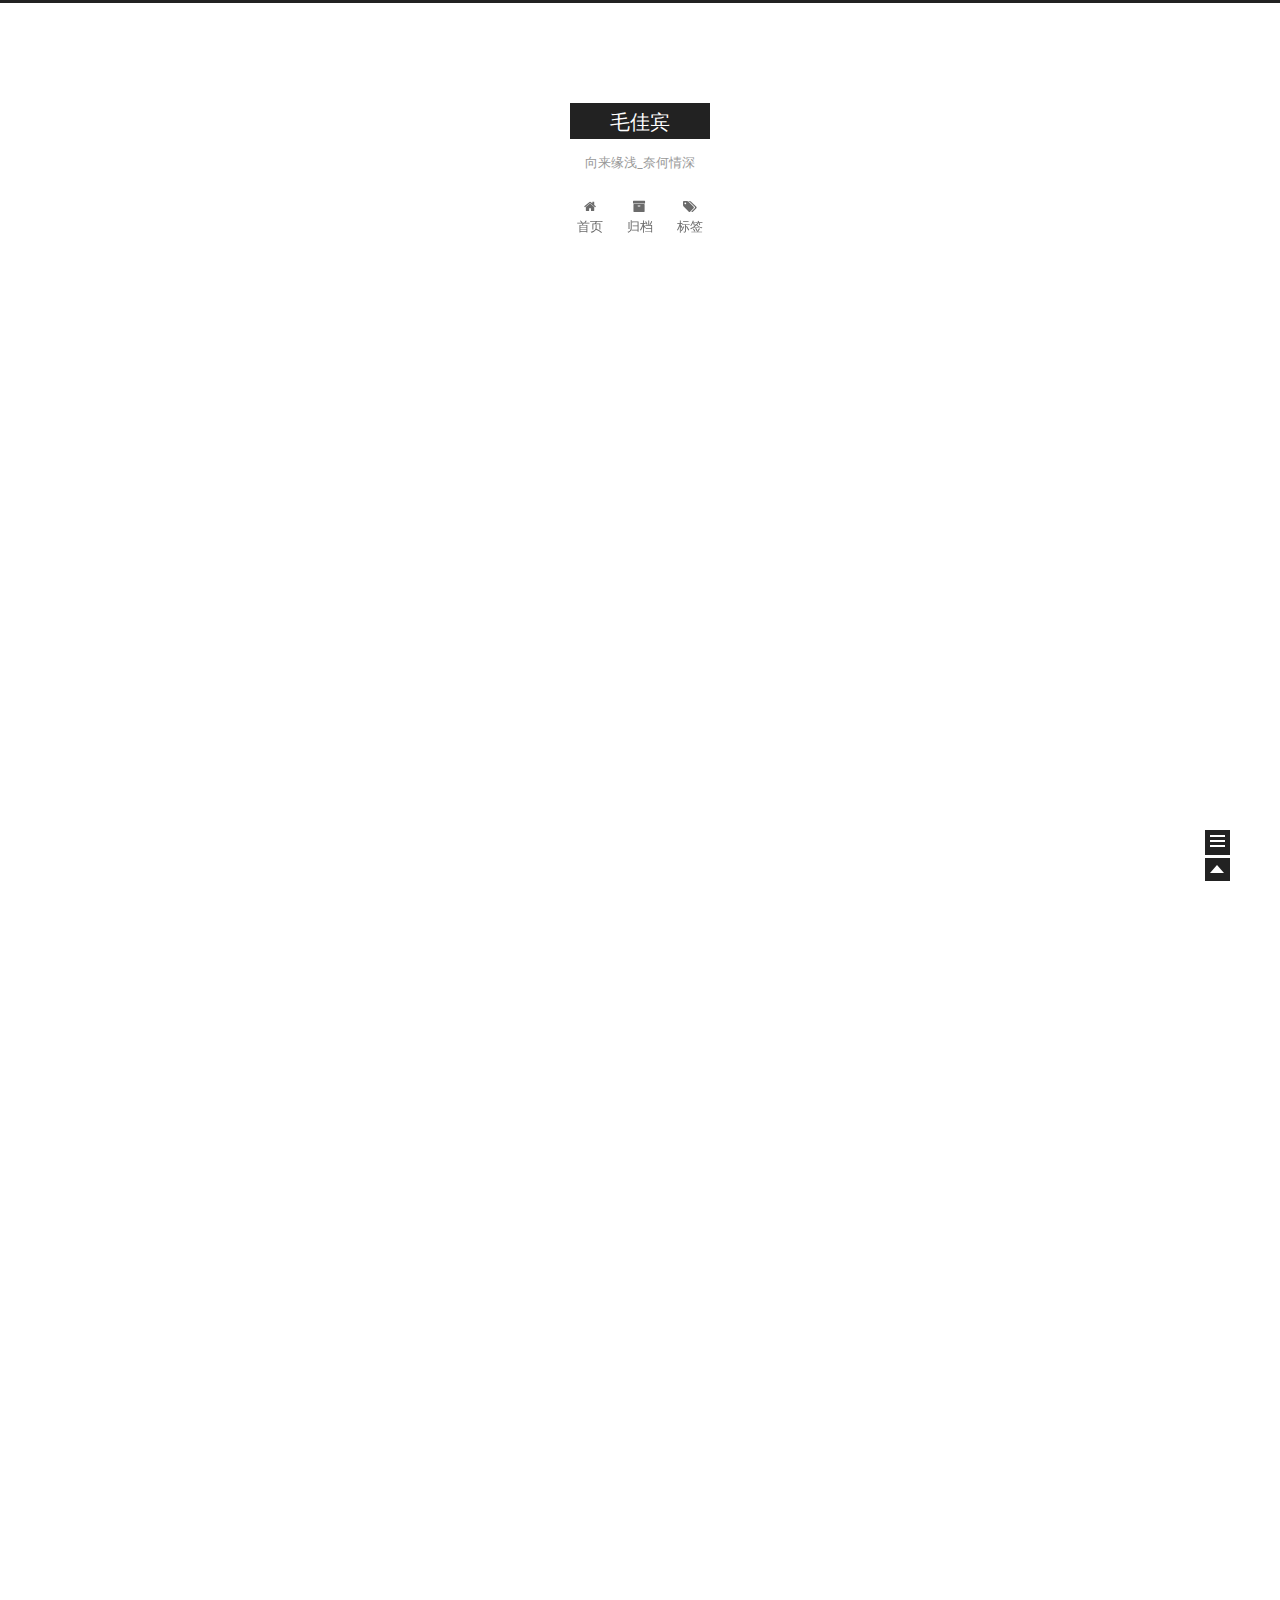
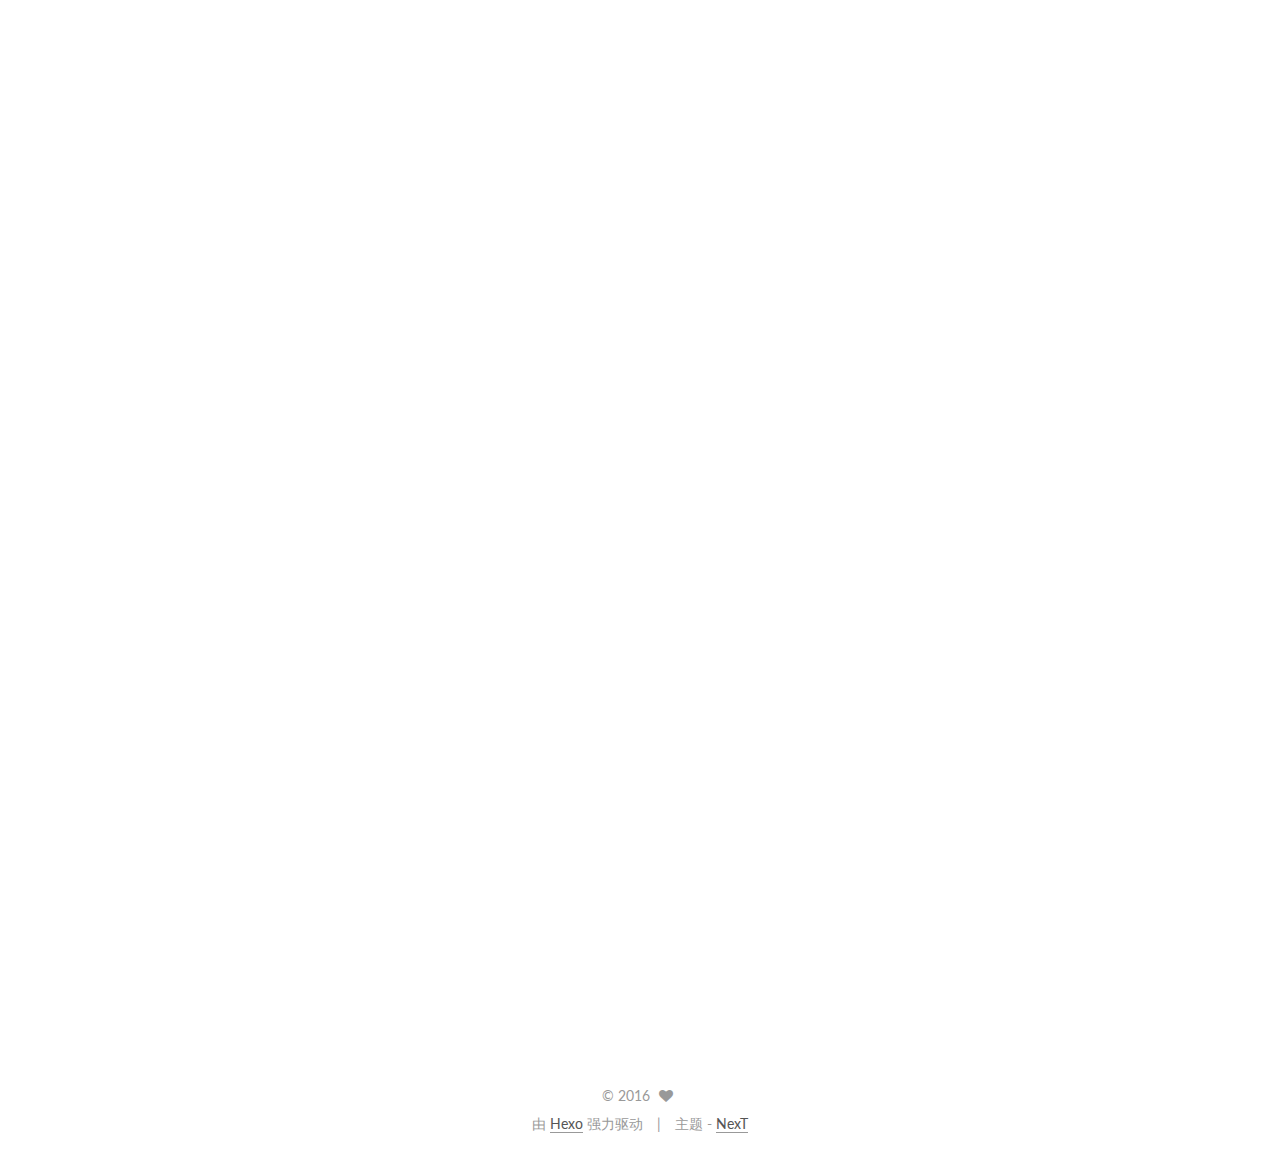
==== commit 9a0829ee: "dd" ====
--- a/index.html
+++ b/index.html
@@ -209,8 +209,8 @@
             
               
                 
-                <a class="post-title-link" href="/2016/01/08/hello-world/" itemprop="url">
-                  Hello World
+                <a class="post-title-link" href="/2016/01/09/Mac中常用的终端命令/" itemprop="url">
+                  未命名
                 </a>
               
             
@@ -220,8 +220,8 @@
         <div class="post-meta">
           <span class="post-time">
             发表于
-            <time itemprop="dateCreated" datetime="2016-01-08T20:19:50+08:00" content="2016-01-08">
-              2016-01-08
+            <time itemprop="dateCreated" datetime="2016-01-09T08:57:25+08:00" content="2016-01-09">
+              2016-01-09
             </time>
           </span>
 
@@ -247,15 +247,17 @@
         
           <span itemprop="articleBody">
             
-              <p>Welcome to <a href="http://hexo.io/" target="_blank" rel="external">Hexo</a>! This is your very first post. Check <a href="http://hexo.io/docs/" target="_blank" rel="external">documentation</a> for more info. If you get any problems when using Hexo, you can find the answer in <a href="http://hexo.io/docs/troubleshooting.html" target="_blank" rel="external">troubleshooting</a> or you can ask me on <a href="https://github.com/hexojs/hexo/issues" target="_blank" rel="external">GitHub</a>.</p>
-<h2 id="Quick_Start"><a href="#Quick_Start" class="headerlink" title="Quick Start"></a>Quick Start</h2><h3 id="Create_a_new_post"><a href="#Create_a_new_post" class="headerlink" title="Create a new post"></a>Create a new post</h3><figure class="highlight bash"><table><tr><td class="gutter"><pre><span class="line">1</span><br></pre></td><td class="code"><pre><span class="line">$ hexo new <span class="string">"My New Post"</span></span><br></pre></td></tr></table></figure>
-<p>More info: <a href="http://hexo.io/docs/writing.html" target="_blank" rel="external">Writing</a></p>
-<h3 id="Run_server"><a href="#Run_server" class="headerlink" title="Run server"></a>Run server</h3><figure class="highlight bash"><table><tr><td class="gutter"><pre><span class="line">1</span><br></pre></td><td class="code"><pre><span class="line">$ hexo server</span><br></pre></td></tr></table></figure>
-<p>More info: <a href="http://hexo.io/docs/server.html" target="_blank" rel="external">Server</a></p>
-<h3 id="Generate_static_files"><a href="#Generate_static_files" class="headerlink" title="Generate static files"></a>Generate static files</h3><figure class="highlight bash"><table><tr><td class="gutter"><pre><span class="line">1</span><br></pre></td><td class="code"><pre><span class="line">$ hexo generate</span><br></pre></td></tr></table></figure>
-<p>More info: <a href="http://hexo.io/docs/generating.html" target="_blank" rel="external">Generating</a></p>
-<h3 id="Deploy_to_remote_sites"><a href="#Deploy_to_remote_sites" class="headerlink" title="Deploy to remote sites"></a>Deploy to remote sites</h3><figure class="highlight bash"><table><tr><td class="gutter"><pre><span class="line">1</span><br></pre></td><td class="code"><pre><span class="line">$ hexo deploy</span><br></pre></td></tr></table></figure>
-<p>More info: <a href="http://hexo.io/docs/deployment.html" target="_blank" rel="external">Deployment</a></p>
+              <p>title: Mac中常用的终端命令<br>date: 2016-01-09 08:52:56<br>Mac系统是基于BSD类型操作系统完善修改的,和Linux有着很近的血缘关系,所以很多的Linux指令在MacOS的终端中都是有效且快捷的.下面给大家介绍一些基本的终端指令.这是作为编程开发者的基本必修课.</p>
+<p>文件相关指令</p>
+<p>下面列举一些常用的命令<br>1 ls<br>显示所有的子文件及文件夹<br>参数 -w 显示中文，-l 详细信息， -a 包括隐藏文件<br>示例:<br>ls -l<br>2 cd<br>进入指定目录<br>例如:进入到桌面文件夹下<br>cd Desktop<br>3 mkdir<br>建立新目录<br>例如:在当前文件夹下创建一个文件夹,名字叫”backup”<br>mkdir backup<br>4 touch<br>创建文件<br>例如:在当前文件夹下创建一个名字是”test”文本文件<br>touch test.txt<br>5 cp<br>拷贝文件<br>例如：想把桌面的drivers 拷贝到驱动目录中<br>cp -R /User/用户名/Desktop/drivers  /System/Library/Extensions<br>参数R表示对目录进行递归操作,递归进行,把文件夹中的所有东西全部拷贝<br>再例如:把驱动目录下的所有文件备份到桌面backup<br>cp -R /System/Library/Extensions/*   /User/用户名/Desktop/backup<br>6 mv<br>移动文件<br>例如：想把test.txt 移到桌面<br>mv test.txt /User/coderqi/Desktop<br>7 rm<br>删除文件<br>例：想删除桌面的backup文件夹<br>rm -rf/User/coderqi/Desktop/backup<br>参数－rf 表示递归和强制.<br>注意:!!!!千万要小心使用，如果执行了 “rm -rf /“ 你的系统就全没了8 chmod<br>更改文件权限<br>例：把驱动目录下所有文件设定到root读写，其他用户只读<br>chmod -R 755 /System/Library/Extensions<br>参数R 表示递归，755表示各用户的权限<br>7 = 1 + 2 + 4<br>1 -r 代表读<br>2 -w 代表写<br>3 -x 代表运行<br>9 sudo<br>sudo命令：任何命令前都可以加上sudo，sudo表示是获取用户权限，通常是管理员权限.可直接管理系统中较重要的文件，一般使用需要询问密码。输入用户密码后，才能完成操作。<br>例如:执行关机</p>
+<p>sudo shutdown -h now<br>利用Vi编辑器编辑文件</p>
+<p>Vi是*inux自带的一个强大的文本编辑器,采用命令行的方式进行文本的编辑和保存.<br>Vi编辑器常用的命令有三个.</p>
+<p>1 打开文件</p>
+<p>例如:打开names.txt文件</p>
+<p>vi names.txt</p>
+<p>这个指令是以只读的形式打开文件的,这个时候按键盘上的大部分按键都是无效的.如果想编写文件,需要下面的指令.<br>2 编写文件</p>
+<p>开始编写的指令有两个,实现的效果是一样的.直接按键盘上的”i”或者”a”,这两个指令的作用都是让编辑器进入对文件的编辑状态</p>
+<p>3 保存退出<br>在编辑状态按Esc键,会回到打开文件的状态,这个时候输入”:wq”(就是write And quite的意思)就会保存并退出Vi编辑器.</p>
 
             
           </span>
--- a/css/main.css
+++ b/css/main.css
@@ -965,7 +965,7 @@
   width: 4px;
   height: 4px;
   border-radius: 50%;
-  background: #37ffff;
+  background: #03ffff;
 }
 .sidebar-nav {
   margin: 0 0 20px;
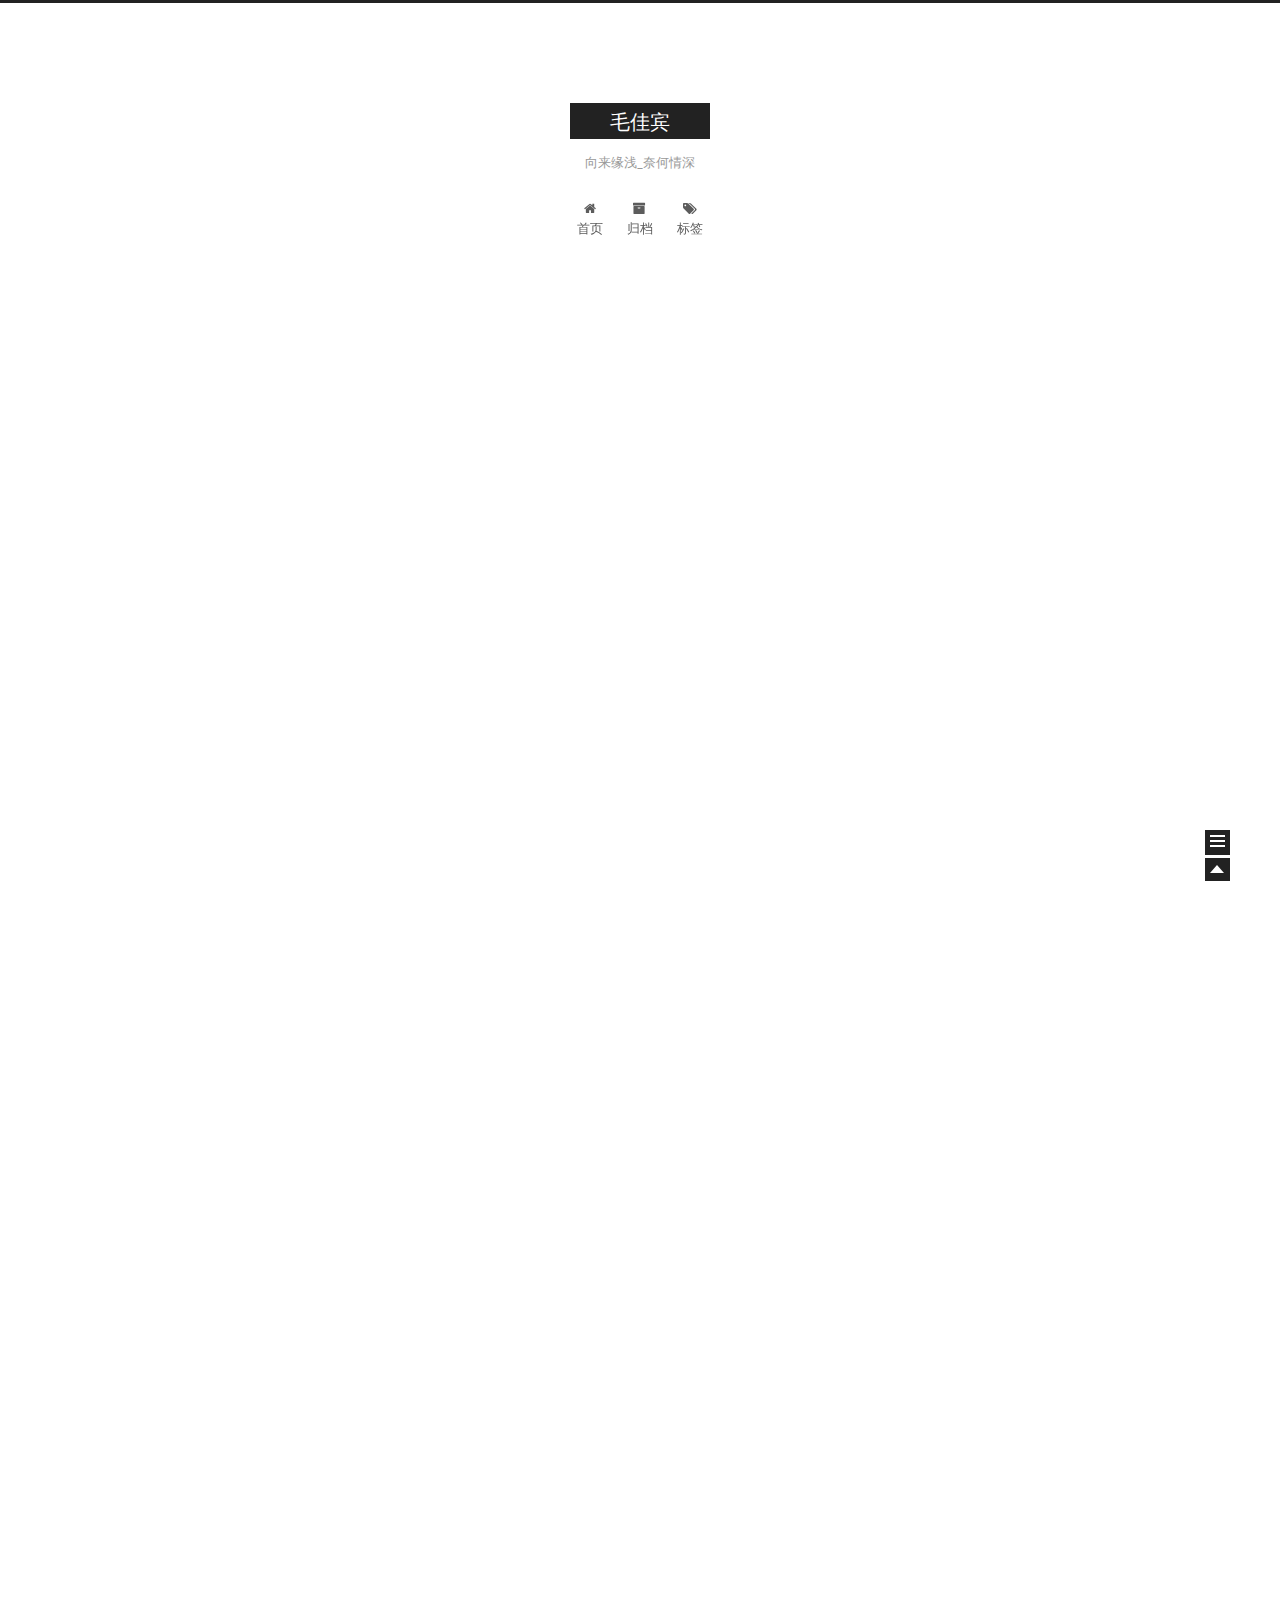
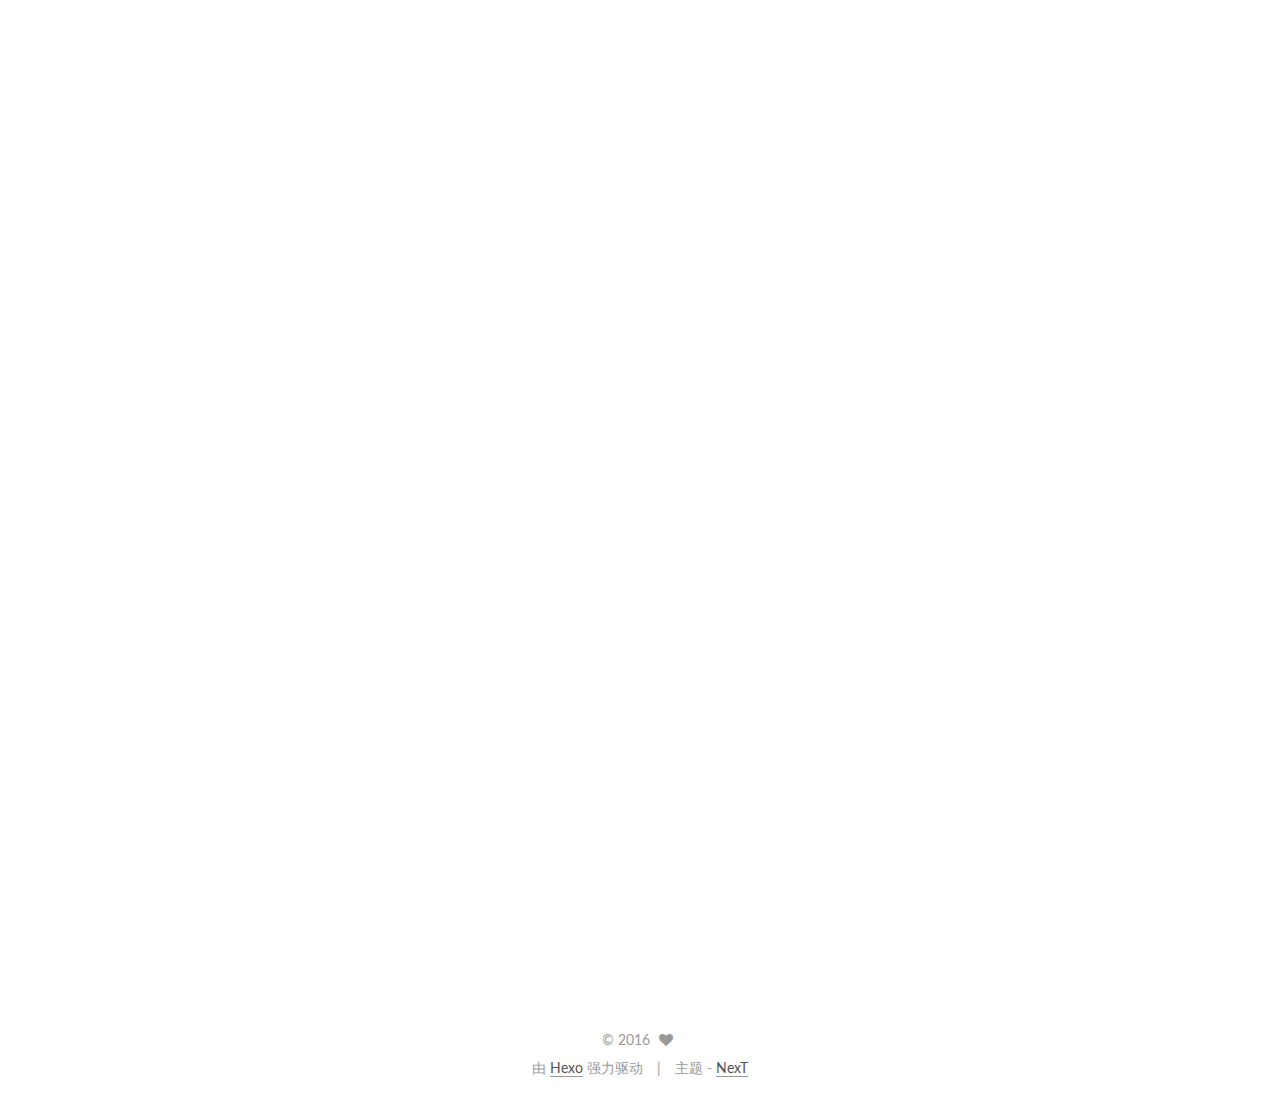
==== commit f620ffb1: "dd" ====
--- a/index.html
+++ b/index.html
@@ -51,15 +51,15 @@
 
 
 
-<meta name="description">
+<meta name="description" content="欢迎访问毛佳宾个人博客www.maojiabin.com">
 <meta property="og:type" content="website">
 <meta property="og:title" content="毛佳宾">
 <meta property="og:url" content="http://yoursite.com/index.html">
 <meta property="og:site_name" content="毛佳宾">
-<meta property="og:description">
+<meta property="og:description" content="欢迎访问毛佳宾个人博客www.maojiabin.com">
 <meta name="twitter:card" content="summary">
 <meta name="twitter:title" content="毛佳宾">
-<meta name="twitter:description">
+<meta name="twitter:description" content="欢迎访问毛佳宾个人博客www.maojiabin.com">
 
 
 
@@ -210,7 +210,7 @@
               
                 
                 <a class="post-title-link" href="/2016/01/09/Mac中常用的终端命令/" itemprop="url">
-                  未命名
+                  Mac中常用的终端命令
                 </a>
               
             
@@ -220,7 +220,7 @@
         <div class="post-meta">
           <span class="post-time">
             发表于
-            <time itemprop="dateCreated" datetime="2016-01-09T08:57:25+08:00" content="2016-01-09">
+            <time itemprop="dateCreated" datetime="2016-01-09T09:03:28+08:00" content="2016-01-09">
               2016-01-09
             </time>
           </span>
@@ -247,7 +247,7 @@
         
           <span itemprop="articleBody">
             
-              <p>title: Mac中常用的终端命令<br>date: 2016-01-09 08:52:56<br>Mac系统是基于BSD类型操作系统完善修改的,和Linux有着很近的血缘关系,所以很多的Linux指令在MacOS的终端中都是有效且快捷的.下面给大家介绍一些基本的终端指令.这是作为编程开发者的基本必修课.</p>
+              <p>Mac系统是基于BSD类型操作系统完善修改的,和Linux有着很近的血缘关系,所以很多的Linux指令在MacOS的终端中都是有效且快捷的.下面给大家介绍一些基本的终端指令.这是作为编程开发者的基本必修课.</p>
 <p>文件相关指令</p>
 <p>下面列举一些常用的命令<br>1 ls<br>显示所有的子文件及文件夹<br>参数 -w 显示中文，-l 详细信息， -a 包括隐藏文件<br>示例:<br>ls -l<br>2 cd<br>进入指定目录<br>例如:进入到桌面文件夹下<br>cd Desktop<br>3 mkdir<br>建立新目录<br>例如:在当前文件夹下创建一个文件夹,名字叫”backup”<br>mkdir backup<br>4 touch<br>创建文件<br>例如:在当前文件夹下创建一个名字是”test”文本文件<br>touch test.txt<br>5 cp<br>拷贝文件<br>例如：想把桌面的drivers 拷贝到驱动目录中<br>cp -R /User/用户名/Desktop/drivers  /System/Library/Extensions<br>参数R表示对目录进行递归操作,递归进行,把文件夹中的所有东西全部拷贝<br>再例如:把驱动目录下的所有文件备份到桌面backup<br>cp -R /System/Library/Extensions/*   /User/用户名/Desktop/backup<br>6 mv<br>移动文件<br>例如：想把test.txt 移到桌面<br>mv test.txt /User/coderqi/Desktop<br>7 rm<br>删除文件<br>例：想删除桌面的backup文件夹<br>rm -rf/User/coderqi/Desktop/backup<br>参数－rf 表示递归和强制.<br>注意:!!!!千万要小心使用，如果执行了 “rm -rf /“ 你的系统就全没了8 chmod<br>更改文件权限<br>例：把驱动目录下所有文件设定到root读写，其他用户只读<br>chmod -R 755 /System/Library/Extensions<br>参数R 表示递归，755表示各用户的权限<br>7 = 1 + 2 + 4<br>1 -r 代表读<br>2 -w 代表写<br>3 -x 代表运行<br>9 sudo<br>sudo命令：任何命令前都可以加上sudo，sudo表示是获取用户权限，通常是管理员权限.可直接管理系统中较重要的文件，一般使用需要询问密码。输入用户密码后，才能完成操作。<br>例如:执行关机</p>
 <p>sudo shutdown -h now<br>利用Vi编辑器编辑文件</p>
@@ -317,7 +317,7 @@
           <img class="site-author-image" src="/images/default_avatar.jpg" alt="" itemprop="image"/>
           <p class="site-author-name" itemprop="name"></p>
         </div>
-        <p class="site-description motion-element" itemprop="description"></p>
+        <p class="site-description motion-element" itemprop="description">欢迎访问毛佳宾个人博客www.maojiabin.com</p>
         <nav class="site-state motion-element">
           <div class="site-state-item site-state-posts">
             <a href="/archives">
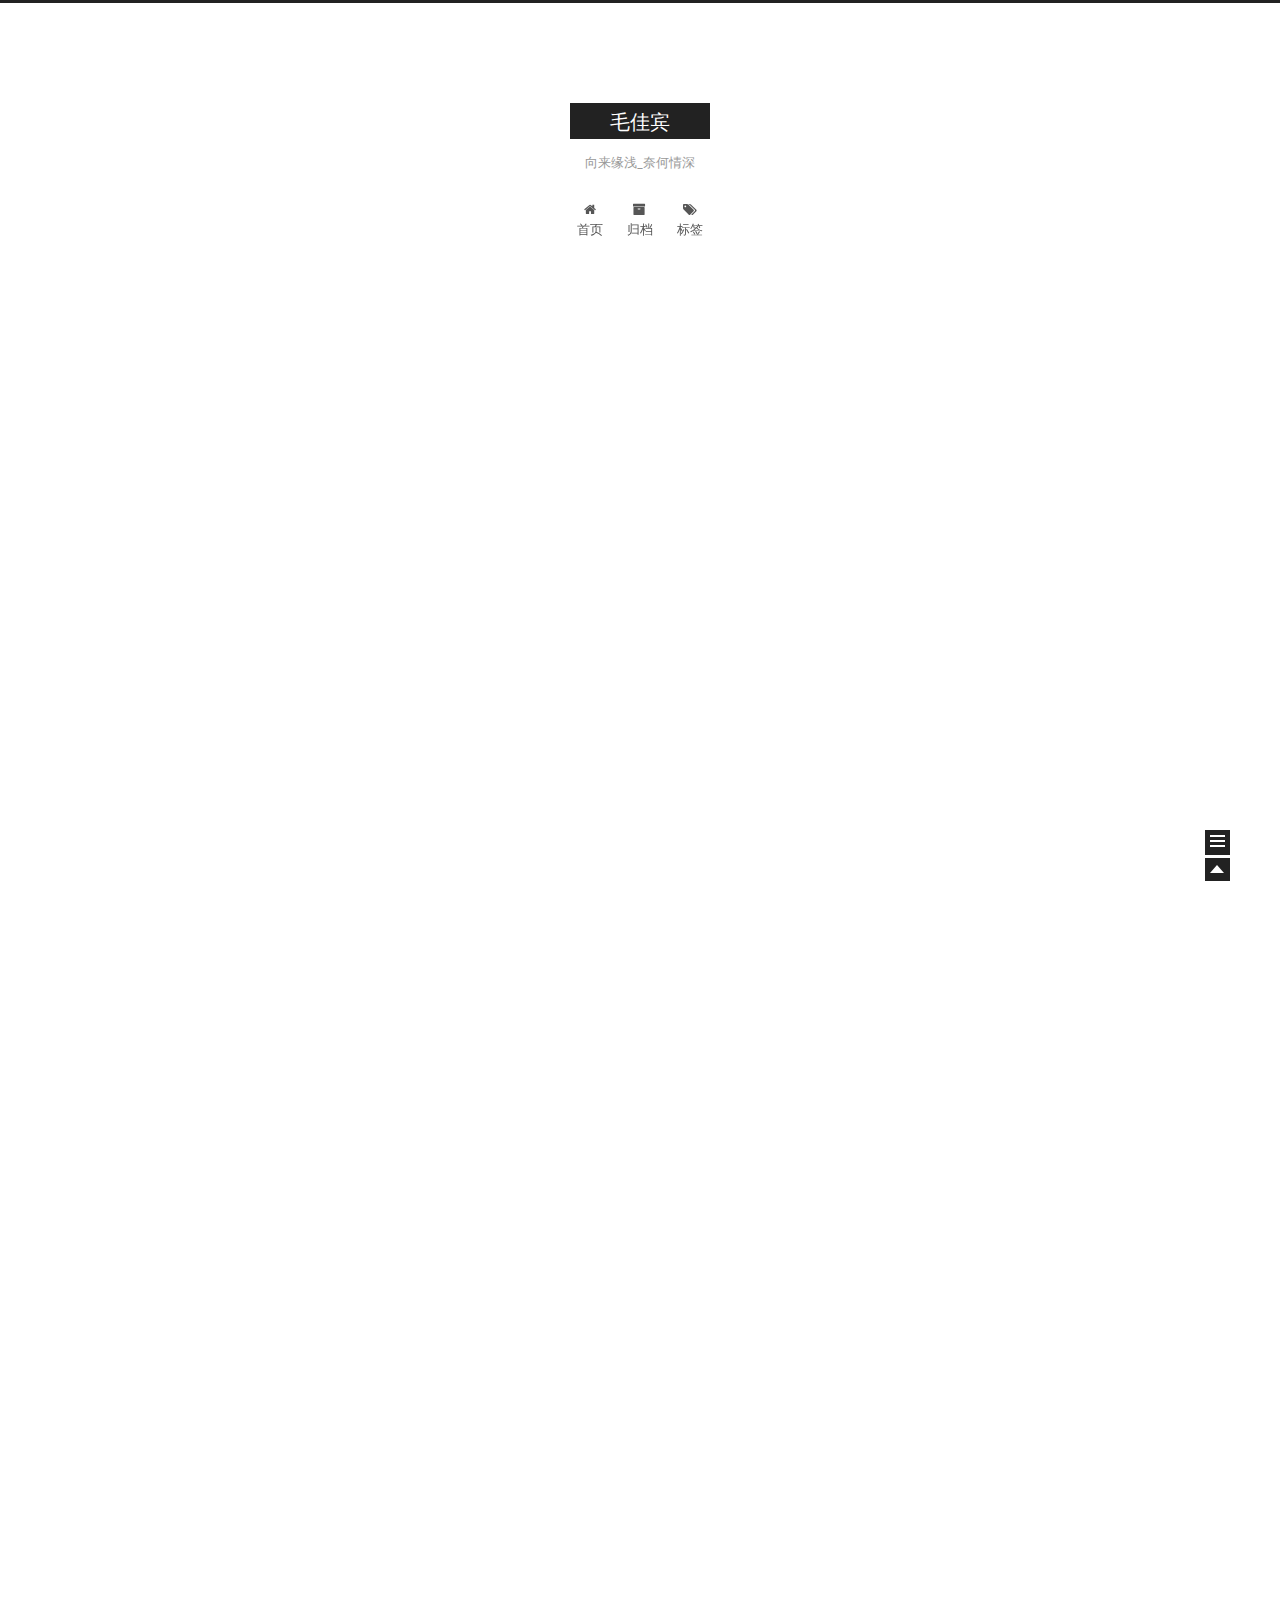
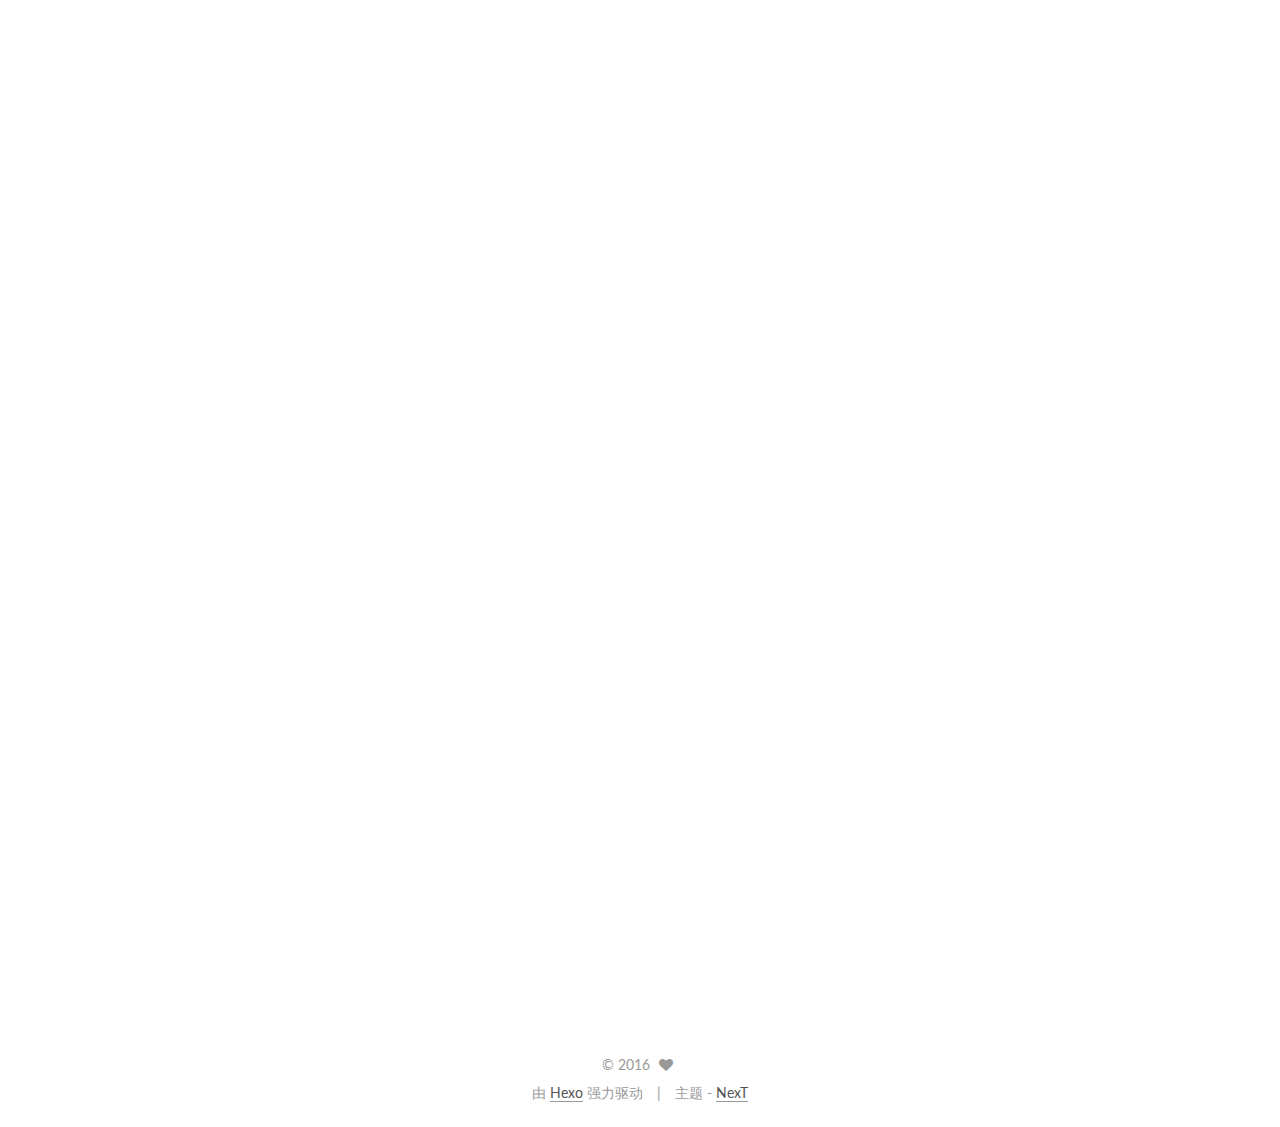
==== commit 4c379efd: "dd" ====
--- a/index.html
+++ b/index.html
@@ -248,9 +248,10 @@
           <span itemprop="articleBody">
             
               <p>Mac系统是基于BSD类型操作系统完善修改的,和Linux有着很近的血缘关系,所以很多的Linux指令在MacOS的终端中都是有效且快捷的.下面给大家介绍一些基本的终端指令.这是作为编程开发者的基本必修课.</p>
-<p>文件相关指令</p>
+<p>###文件相关指令</p>
 <p>下面列举一些常用的命令<br>1 ls<br>显示所有的子文件及文件夹<br>参数 -w 显示中文，-l 详细信息， -a 包括隐藏文件<br>示例:<br>ls -l<br>2 cd<br>进入指定目录<br>例如:进入到桌面文件夹下<br>cd Desktop<br>3 mkdir<br>建立新目录<br>例如:在当前文件夹下创建一个文件夹,名字叫”backup”<br>mkdir backup<br>4 touch<br>创建文件<br>例如:在当前文件夹下创建一个名字是”test”文本文件<br>touch test.txt<br>5 cp<br>拷贝文件<br>例如：想把桌面的drivers 拷贝到驱动目录中<br>cp -R /User/用户名/Desktop/drivers  /System/Library/Extensions<br>参数R表示对目录进行递归操作,递归进行,把文件夹中的所有东西全部拷贝<br>再例如:把驱动目录下的所有文件备份到桌面backup<br>cp -R /System/Library/Extensions/*   /User/用户名/Desktop/backup<br>6 mv<br>移动文件<br>例如：想把test.txt 移到桌面<br>mv test.txt /User/coderqi/Desktop<br>7 rm<br>删除文件<br>例：想删除桌面的backup文件夹<br>rm -rf/User/coderqi/Desktop/backup<br>参数－rf 表示递归和强制.<br>注意:!!!!千万要小心使用，如果执行了 “rm -rf /“ 你的系统就全没了8 chmod<br>更改文件权限<br>例：把驱动目录下所有文件设定到root读写，其他用户只读<br>chmod -R 755 /System/Library/Extensions<br>参数R 表示递归，755表示各用户的权限<br>7 = 1 + 2 + 4<br>1 -r 代表读<br>2 -w 代表写<br>3 -x 代表运行<br>9 sudo<br>sudo命令：任何命令前都可以加上sudo，sudo表示是获取用户权限，通常是管理员权限.可直接管理系统中较重要的文件，一般使用需要询问密码。输入用户密码后，才能完成操作。<br>例如:执行关机</p>
-<p>sudo shutdown -h now<br>利用Vi编辑器编辑文件</p>
+<p>sudo shutdown -h now</p>
+<p>###利用Vi编辑器编辑文件</p>
 <p>Vi是*inux自带的一个强大的文本编辑器,采用命令行的方式进行文本的编辑和保存.<br>Vi编辑器常用的命令有三个.</p>
 <p>1 打开文件</p>
 <p>例如:打开names.txt文件</p>
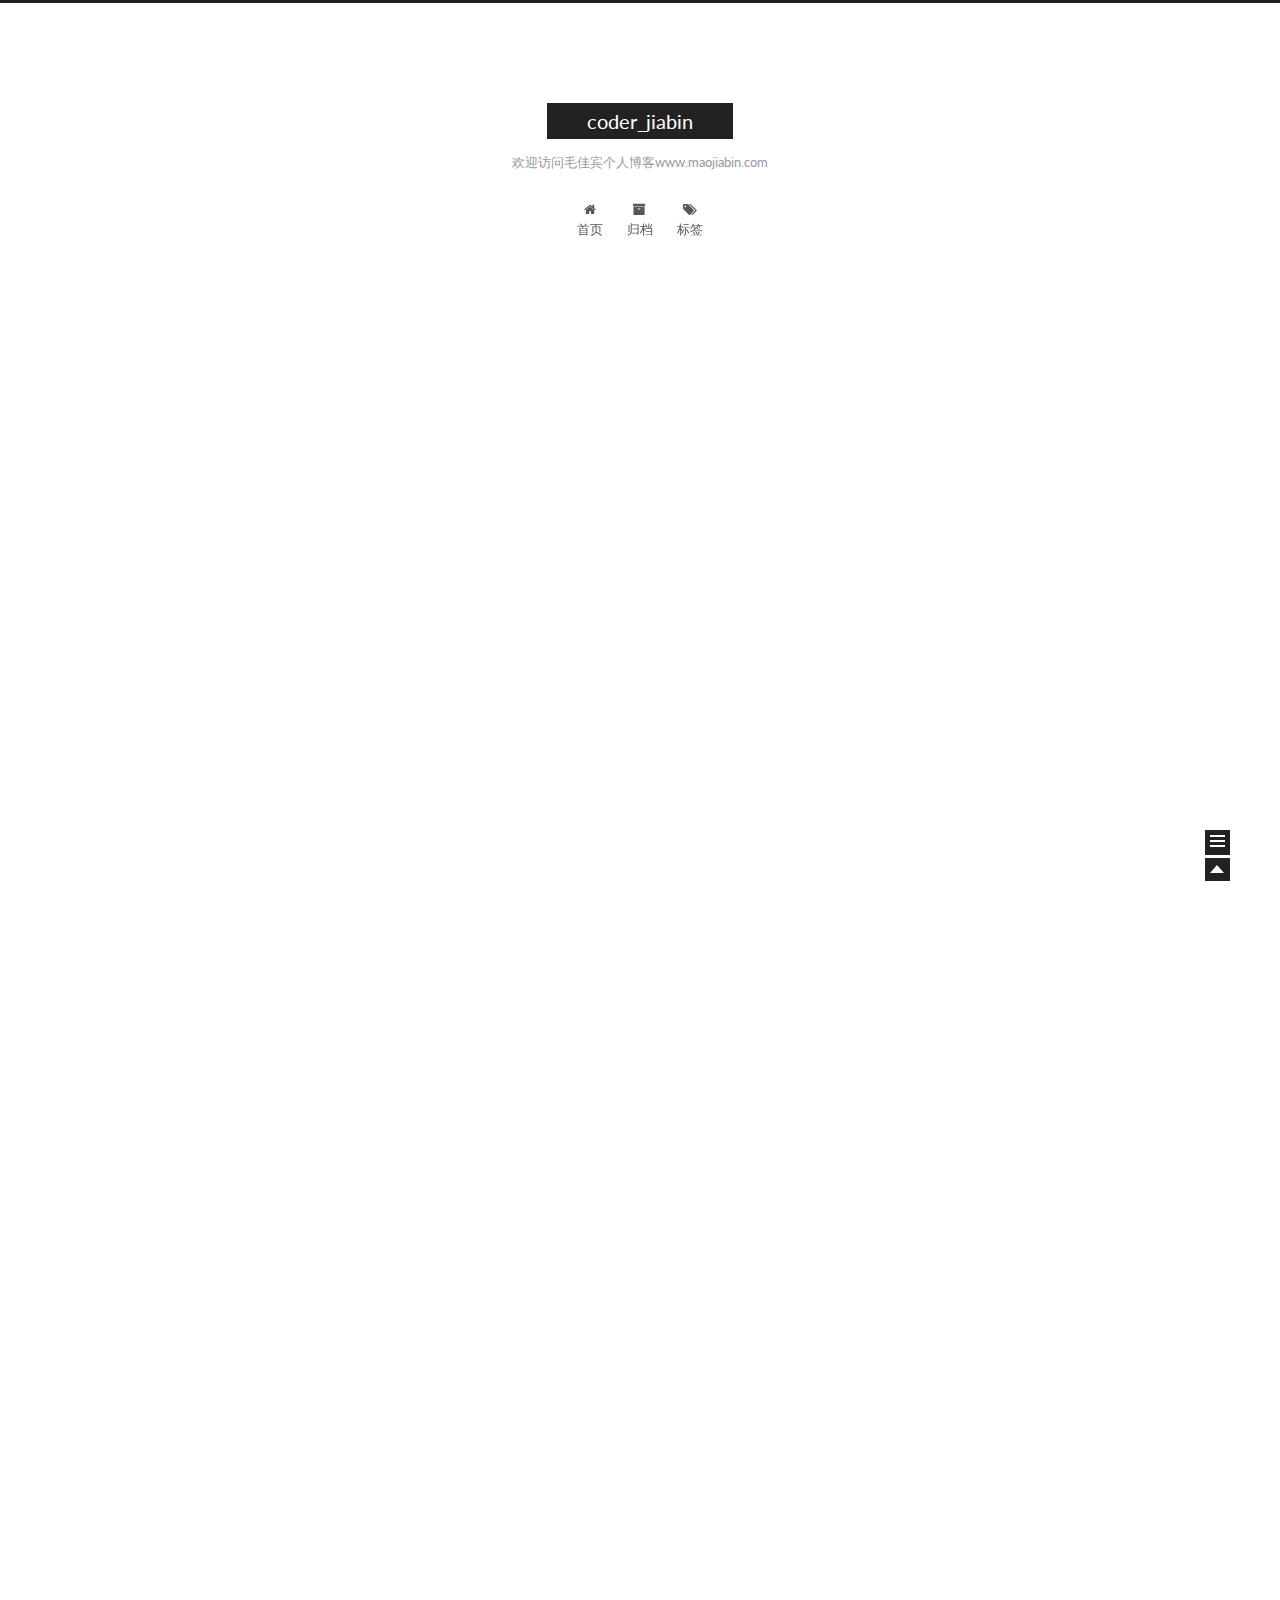
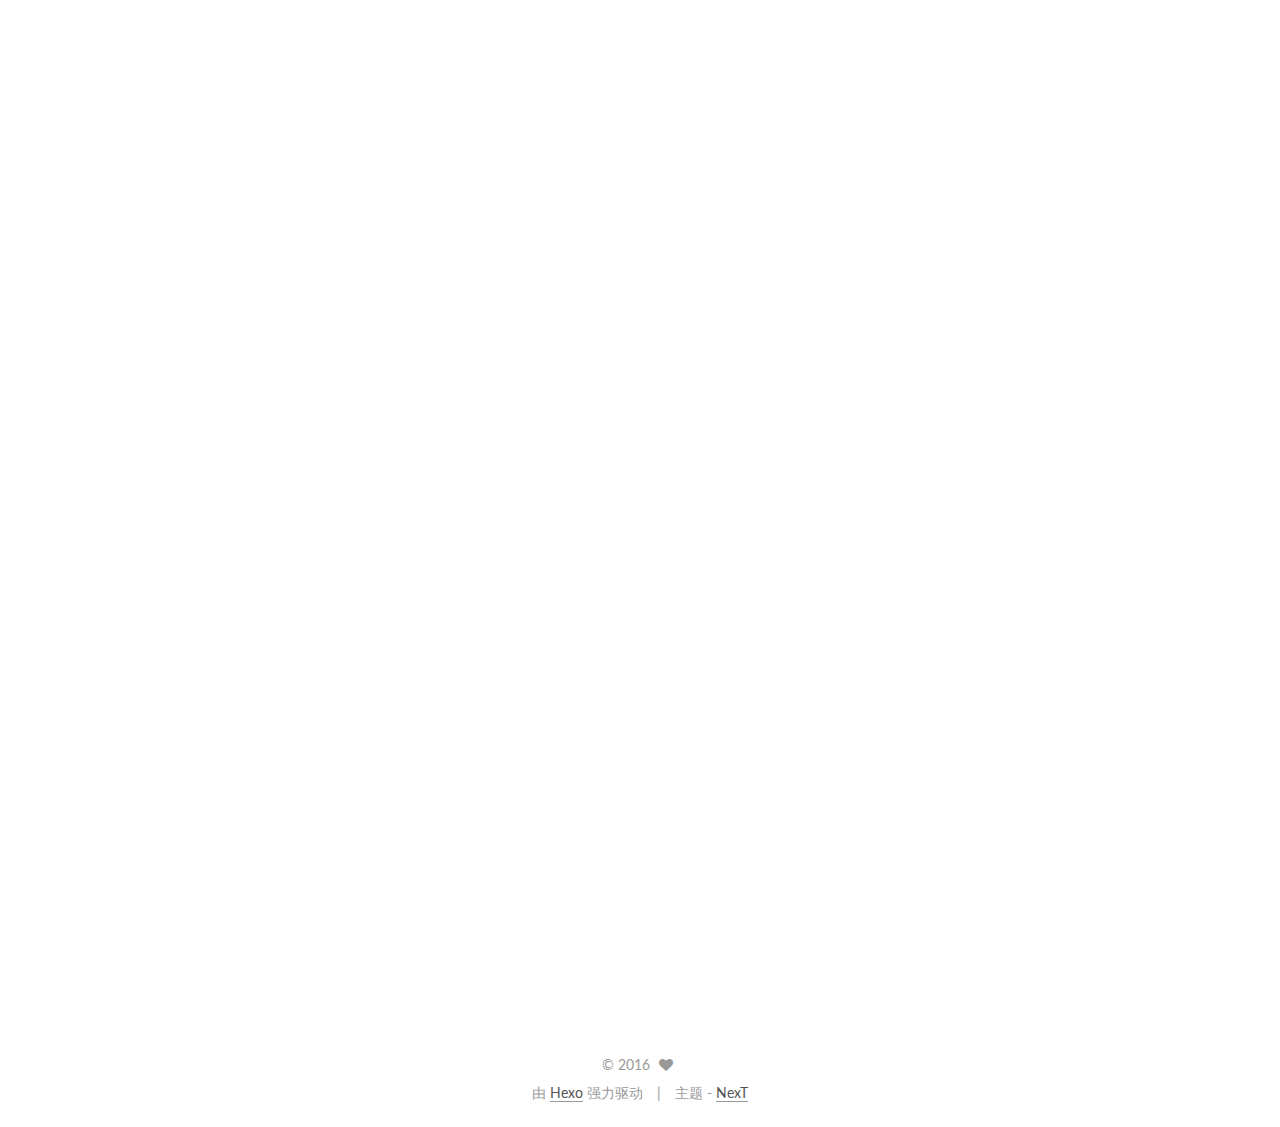
==== commit b6b6bd6c: "ddd" ====
--- a/index.html
+++ b/index.html
@@ -51,15 +51,15 @@
 
 
 
-<meta name="description" content="欢迎访问毛佳宾个人博客www.maojiabin.com">
+<meta name="description">
 <meta property="og:type" content="website">
-<meta property="og:title" content="毛佳宾">
+<meta property="og:title" content="coder_jiabin">
 <meta property="og:url" content="http://yoursite.com/index.html">
-<meta property="og:site_name" content="毛佳宾">
-<meta property="og:description" content="欢迎访问毛佳宾个人博客www.maojiabin.com">
+<meta property="og:site_name" content="coder_jiabin">
+<meta property="og:description">
 <meta name="twitter:card" content="summary">
-<meta name="twitter:title" content="毛佳宾">
-<meta name="twitter:description" content="欢迎访问毛佳宾个人博客www.maojiabin.com">
+<meta name="twitter:title" content="coder_jiabin">
+<meta name="twitter:description">
 
 
 
@@ -71,7 +71,7 @@
   };
 </script>
 
-  <title> 毛佳宾 </title>
+  <title> coder_jiabin </title>
 </head>
 
 <body itemscope itemtype="http://schema.org/WebPage" lang="zh-Hans">
@@ -104,11 +104,11 @@
   <div class="custom-logo-site-title">
     <a href="/"  class="brand" rel="start">
       <span class="logo-line-before"><i></i></span>
-      <span class="site-title">毛佳宾</span>
+      <span class="site-title">coder_jiabin</span>
       <span class="logo-line-after"><i></i></span>
     </a>
   </div>
-  <p class="site-subtitle">向来缘浅_奈何情深</p>
+  <p class="site-subtitle">欢迎访问毛佳宾个人博客www.maojiabin.com</p>
 </div>
 
 <div class="site-nav-toggle">
@@ -318,7 +318,7 @@
           <img class="site-author-image" src="/images/default_avatar.jpg" alt="" itemprop="image"/>
           <p class="site-author-name" itemprop="name"></p>
         </div>
-        <p class="site-description motion-element" itemprop="description">欢迎访问毛佳宾个人博客www.maojiabin.com</p>
+        <p class="site-description motion-element" itemprop="description"></p>
         <nav class="site-state motion-element">
           <div class="site-state-item site-state-posts">
             <a href="/archives">
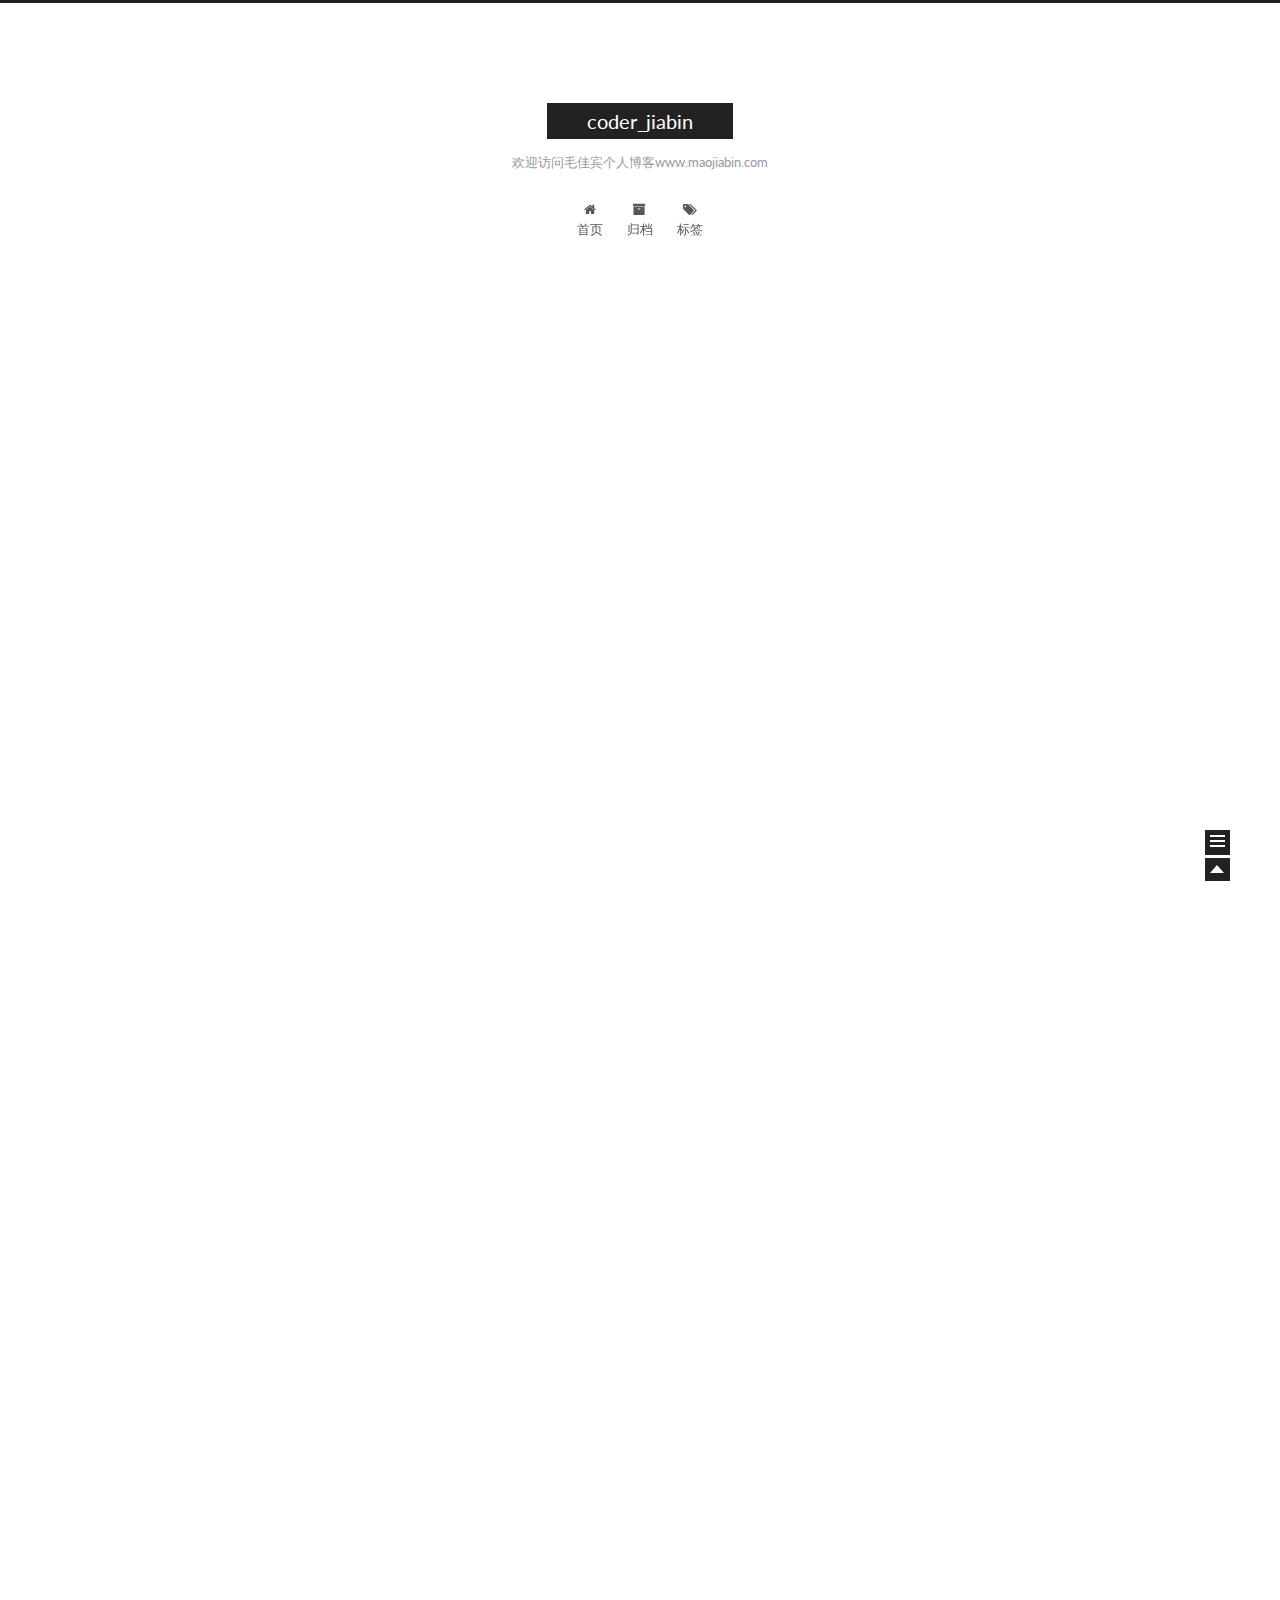
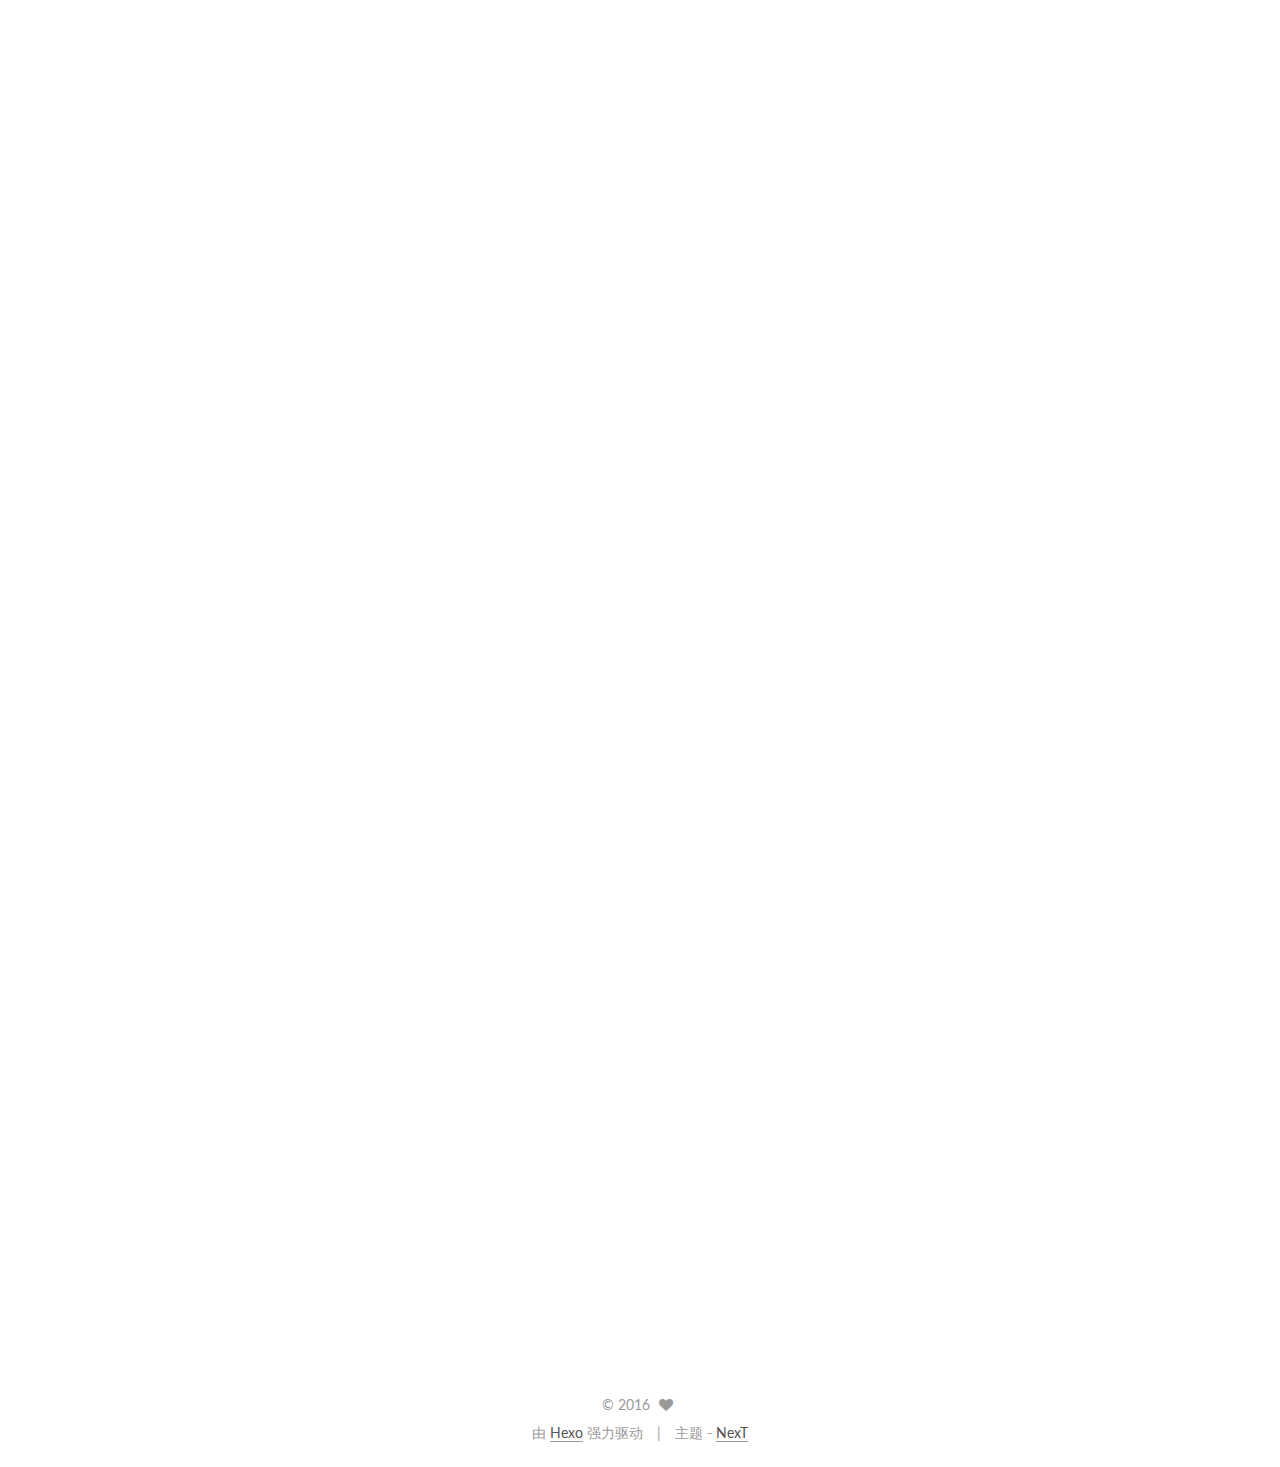
==== commit ffb7ee8c: "fdd" ====
--- a/index.html
+++ b/index.html
@@ -186,6 +186,88 @@
 
       
     
+
+    
+      
+
+  
+  
+
+  
+  
+  
+
+  <article class="post post-type-normal " itemscope itemtype="http://schema.org/Article">
+
+    
+      <header class="post-header">
+
+        
+        
+          <h1 class="post-title" itemprop="name headline">
+            
+            
+              
+                
+                <a class="post-title-link" href="/2016/01/09/iOS编程初体验/" itemprop="url">
+                  iOS编程初体验
+                </a>
+              
+            
+          </h1>
+        
+
+        <div class="post-meta">
+          <span class="post-time">
+            发表于
+            <time itemprop="dateCreated" datetime="2016-01-09T09:32:14+08:00" content="2016-01-09">
+              2016-01-09
+            </time>
+          </span>
+
+          
+
+          
+            
+          
+
+          
+
+        </div>
+      </header>
+    
+
+
+    <div class="post-body">
+
+      
+      
+
+      
+        
+          <span itemprop="articleBody">
+            
+              <p>###第一天</p>
+<p>这个家伙很懒,什么都没写,懒的要命,别和我比懒,我懒得和你比</p>
+
+            
+          </span>
+        
+      
+    </div>
+
+    <footer class="post-footer">
+      
+
+      
+
+      
+      
+        <div class="post-eof"></div>
+      
+    </footer>
+  </article>
+
 
     
       
@@ -322,7 +404,7 @@
         <nav class="site-state motion-element">
           <div class="site-state-item site-state-posts">
             <a href="/archives">
-              <span class="site-state-item-count">1</span>
+              <span class="site-state-item-count">2</span>
               <span class="site-state-item-name">日志</span>
             </a>
           </div>
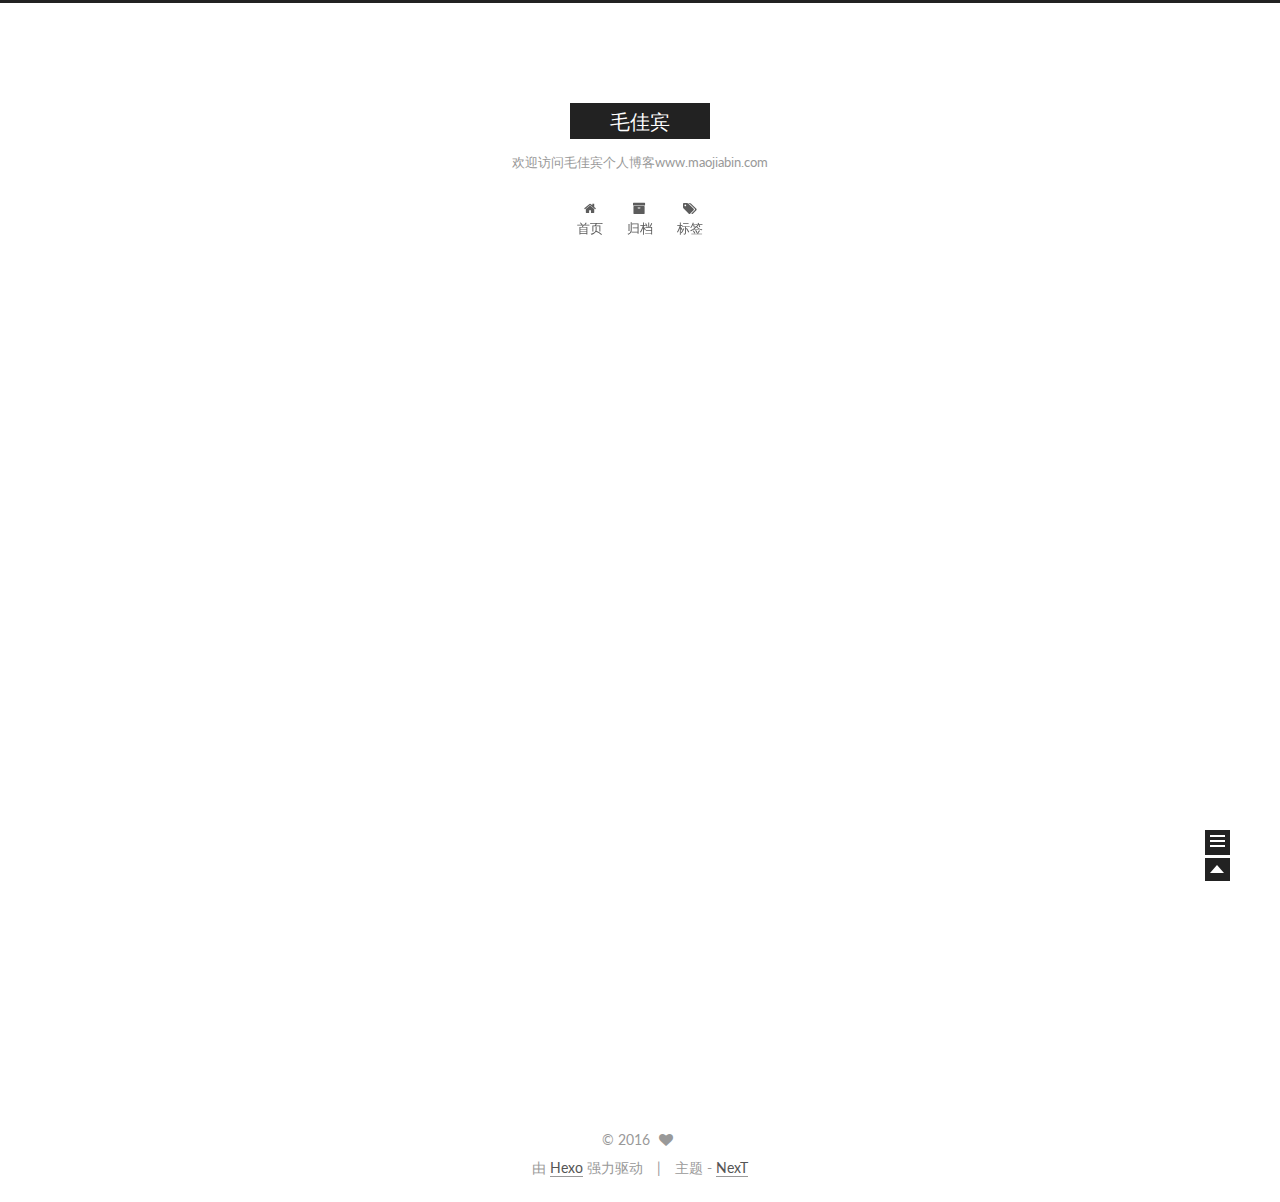
==== commit 5d647ec0: "dfa" ====
--- a/index.html
+++ b/index.html
@@ -53,12 +53,12 @@
 
 <meta name="description">
 <meta property="og:type" content="website">
-<meta property="og:title" content="coder_jiabin">
+<meta property="og:title" content="毛佳宾">
 <meta property="og:url" content="http://yoursite.com/index.html">
-<meta property="og:site_name" content="coder_jiabin">
+<meta property="og:site_name" content="毛佳宾">
 <meta property="og:description">
 <meta name="twitter:card" content="summary">
-<meta name="twitter:title" content="coder_jiabin">
+<meta name="twitter:title" content="毛佳宾">
 <meta name="twitter:description">
 
 
@@ -71,7 +71,7 @@
   };
 </script>
 
-  <title> coder_jiabin </title>
+  <title> 毛佳宾 </title>
 </head>
 
 <body itemscope itemtype="http://schema.org/WebPage" lang="zh-Hans">
@@ -104,7 +104,7 @@
   <div class="custom-logo-site-title">
     <a href="/"  class="brand" rel="start">
       <span class="logo-line-before"><i></i></span>
-      <span class="site-title">coder_jiabin</span>
+      <span class="site-title">毛佳宾</span>
       <span class="logo-line-after"><i></i></span>
     </a>
   </div>
@@ -209,88 +209,6 @@
             
               
                 
-                <a class="post-title-link" href="/2016/01/09/iOS编程初体验/" itemprop="url">
-                  iOS编程初体验
-                </a>
-              
-            
-          </h1>
-        
-
-        <div class="post-meta">
-          <span class="post-time">
-            发表于
-            <time itemprop="dateCreated" datetime="2016-01-09T09:32:14+08:00" content="2016-01-09">
-              2016-01-09
-            </time>
-          </span>
-
-          
-
-          
-            
-          
-
-          
-
-        </div>
-      </header>
-    
-
-
-    <div class="post-body">
-
-      
-      
-
-      
-        
-          <span itemprop="articleBody">
-            
-              <p>###第一天</p>
-<p>这个家伙很懒,什么都没写,懒的要命,别和我比懒,我懒得和你比</p>
-
-            
-          </span>
-        
-      
-    </div>
-
-    <footer class="post-footer">
-      
-
-      
-
-      
-      
-        <div class="post-eof"></div>
-      
-    </footer>
-  </article>
-
-
-    
-      
-
-  
-  
-
-  
-  
-  
-
-  <article class="post post-type-normal " itemscope itemtype="http://schema.org/Article">
-
-    
-      <header class="post-header">
-
-        
-        
-          <h1 class="post-title" itemprop="name headline">
-            
-            
-              
-                
                 <a class="post-title-link" href="/2016/01/09/Mac中常用的终端命令/" itemprop="url">
                   Mac中常用的终端命令
                 </a>
@@ -302,7 +220,7 @@
         <div class="post-meta">
           <span class="post-time">
             发表于
-            <time itemprop="dateCreated" datetime="2016-01-09T09:03:28+08:00" content="2016-01-09">
+            <time itemprop="dateCreated" datetime="2016-01-09T15:41:07+08:00" content="2016-01-09">
               2016-01-09
             </time>
           </span>
@@ -329,21 +247,102 @@
         
           <span itemprop="articleBody">
             
-              <p>Mac系统是基于BSD类型操作系统完善修改的,和Linux有着很近的血缘关系,所以很多的Linux指令在MacOS的终端中都是有效且快捷的.下面给大家介绍一些基本的终端指令.这是作为编程开发者的基本必修课.</p>
-<p>###文件相关指令</p>
-<p>下面列举一些常用的命令<br>1 ls<br>显示所有的子文件及文件夹<br>参数 -w 显示中文，-l 详细信息， -a 包括隐藏文件<br>示例:<br>ls -l<br>2 cd<br>进入指定目录<br>例如:进入到桌面文件夹下<br>cd Desktop<br>3 mkdir<br>建立新目录<br>例如:在当前文件夹下创建一个文件夹,名字叫”backup”<br>mkdir backup<br>4 touch<br>创建文件<br>例如:在当前文件夹下创建一个名字是”test”文本文件<br>touch test.txt<br>5 cp<br>拷贝文件<br>例如：想把桌面的drivers 拷贝到驱动目录中<br>cp -R /User/用户名/Desktop/drivers  /System/Library/Extensions<br>参数R表示对目录进行递归操作,递归进行,把文件夹中的所有东西全部拷贝<br>再例如:把驱动目录下的所有文件备份到桌面backup<br>cp -R /System/Library/Extensions/*   /User/用户名/Desktop/backup<br>6 mv<br>移动文件<br>例如：想把test.txt 移到桌面<br>mv test.txt /User/coderqi/Desktop<br>7 rm<br>删除文件<br>例：想删除桌面的backup文件夹<br>rm -rf/User/coderqi/Desktop/backup<br>参数－rf 表示递归和强制.<br>注意:!!!!千万要小心使用，如果执行了 “rm -rf /“ 你的系统就全没了8 chmod<br>更改文件权限<br>例：把驱动目录下所有文件设定到root读写，其他用户只读<br>chmod -R 755 /System/Library/Extensions<br>参数R 表示递归，755表示各用户的权限<br>7 = 1 + 2 + 4<br>1 -r 代表读<br>2 -w 代表写<br>3 -x 代表运行<br>9 sudo<br>sudo命令：任何命令前都可以加上sudo，sudo表示是获取用户权限，通常是管理员权限.可直接管理系统中较重要的文件，一般使用需要询问密码。输入用户密码后，才能完成操作。<br>例如:执行关机</p>
-<p>sudo shutdown -h now</p>
-<p>###利用Vi编辑器编辑文件</p>
-<p>Vi是*inux自带的一个强大的文本编辑器,采用命令行的方式进行文本的编辑和保存.<br>Vi编辑器常用的命令有三个.</p>
-<p>1 打开文件</p>
-<p>例如:打开names.txt文件</p>
-<p>vi names.txt</p>
-<p>这个指令是以只读的形式打开文件的,这个时候按键盘上的大部分按键都是无效的.如果想编写文件,需要下面的指令.<br>2 编写文件</p>
-<p>开始编写的指令有两个,实现的效果是一样的.直接按键盘上的”i”或者”a”,这两个指令的作用都是让编辑器进入对文件的编辑状态</p>
-<p>3 保存退出<br>在编辑状态按Esc键,会回到打开文件的状态,这个时候输入”:wq”(就是write And quite的意思)就会保存并退出Vi编辑器.</p>
-
-            
+            date: 2016-01-09 09:03:28tags:
+Mac系统是基于BSD类型操作系统完善修改的,和Linux有着很近的血缘关系,所以很多的Linux指令在MacOS的终端中都是有效且快捷的.下面给大家介绍一些基本的终端指令.这是作为编程开发者的基本必修课.
+###文件相关指令
+下面列举一
+            ...
           </span>
+          <div class="post-more-link text-center">
+            <a class="btn" href="/2016/01/09/Mac中常用的终端命令/#more" rel="contents">
+              阅读全文 &raquo;
+            </a>
+          </div>
+        
+      
+    </div>
+
+    <footer class="post-footer">
+      
+
+      
+
+      
+      
+        <div class="post-eof"></div>
+      
+    </footer>
+  </article>
+
+
+    
+      
+
+  
+  
+
+  
+  
+  
+
+  <article class="post post-type-normal " itemscope itemtype="http://schema.org/Article">
+
+    
+      <header class="post-header">
+
+        
+        
+          <h1 class="post-title" itemprop="name headline">
+            
+            
+              
+                
+                <a class="post-title-link" href="/2016/01/09/hello-world/" itemprop="url">
+                  Hello World
+                </a>
+              
+            
+          </h1>
+        
+
+        <div class="post-meta">
+          <span class="post-time">
+            发表于
+            <time itemprop="dateCreated" datetime="2016-01-09T15:26:09+08:00" content="2016-01-09">
+              2016-01-09
+            </time>
+          </span>
+
+          
+
+          
+            
+          
+
+          
+
+        </div>
+      </header>
+    
+
+
+    <div class="post-body">
+
+      
+      
+
+      
+        
+          <span itemprop="articleBody">
+            
+            Welcome to Hexo! This is your very first post. Check documentation for more info. If you get any problems when using Hexo, you can find the answer in 
+            ...
+          </span>
+          <div class="post-more-link text-center">
+            <a class="btn" href="/2016/01/09/hello-world/#more" rel="contents">
+              阅读全文 &raquo;
+            </a>
+          </div>
         
       
     </div>
@@ -404,7 +403,7 @@
         <nav class="site-state motion-element">
           <div class="site-state-item site-state-posts">
             <a href="/archives">
-              <span class="site-state-item-count">2</span>
+              <span class="site-state-item-count">3</span>
               <span class="site-state-item-name">日志</span>
             </a>
           </div>
--- a/css/main.css
+++ b/css/main.css
@@ -965,7 +965,7 @@
   width: 4px;
   height: 4px;
   border-radius: 50%;
-  background: #03ffff;
+  background: #fffbff;
 }
 .sidebar-nav {
   margin: 0 0 20px;
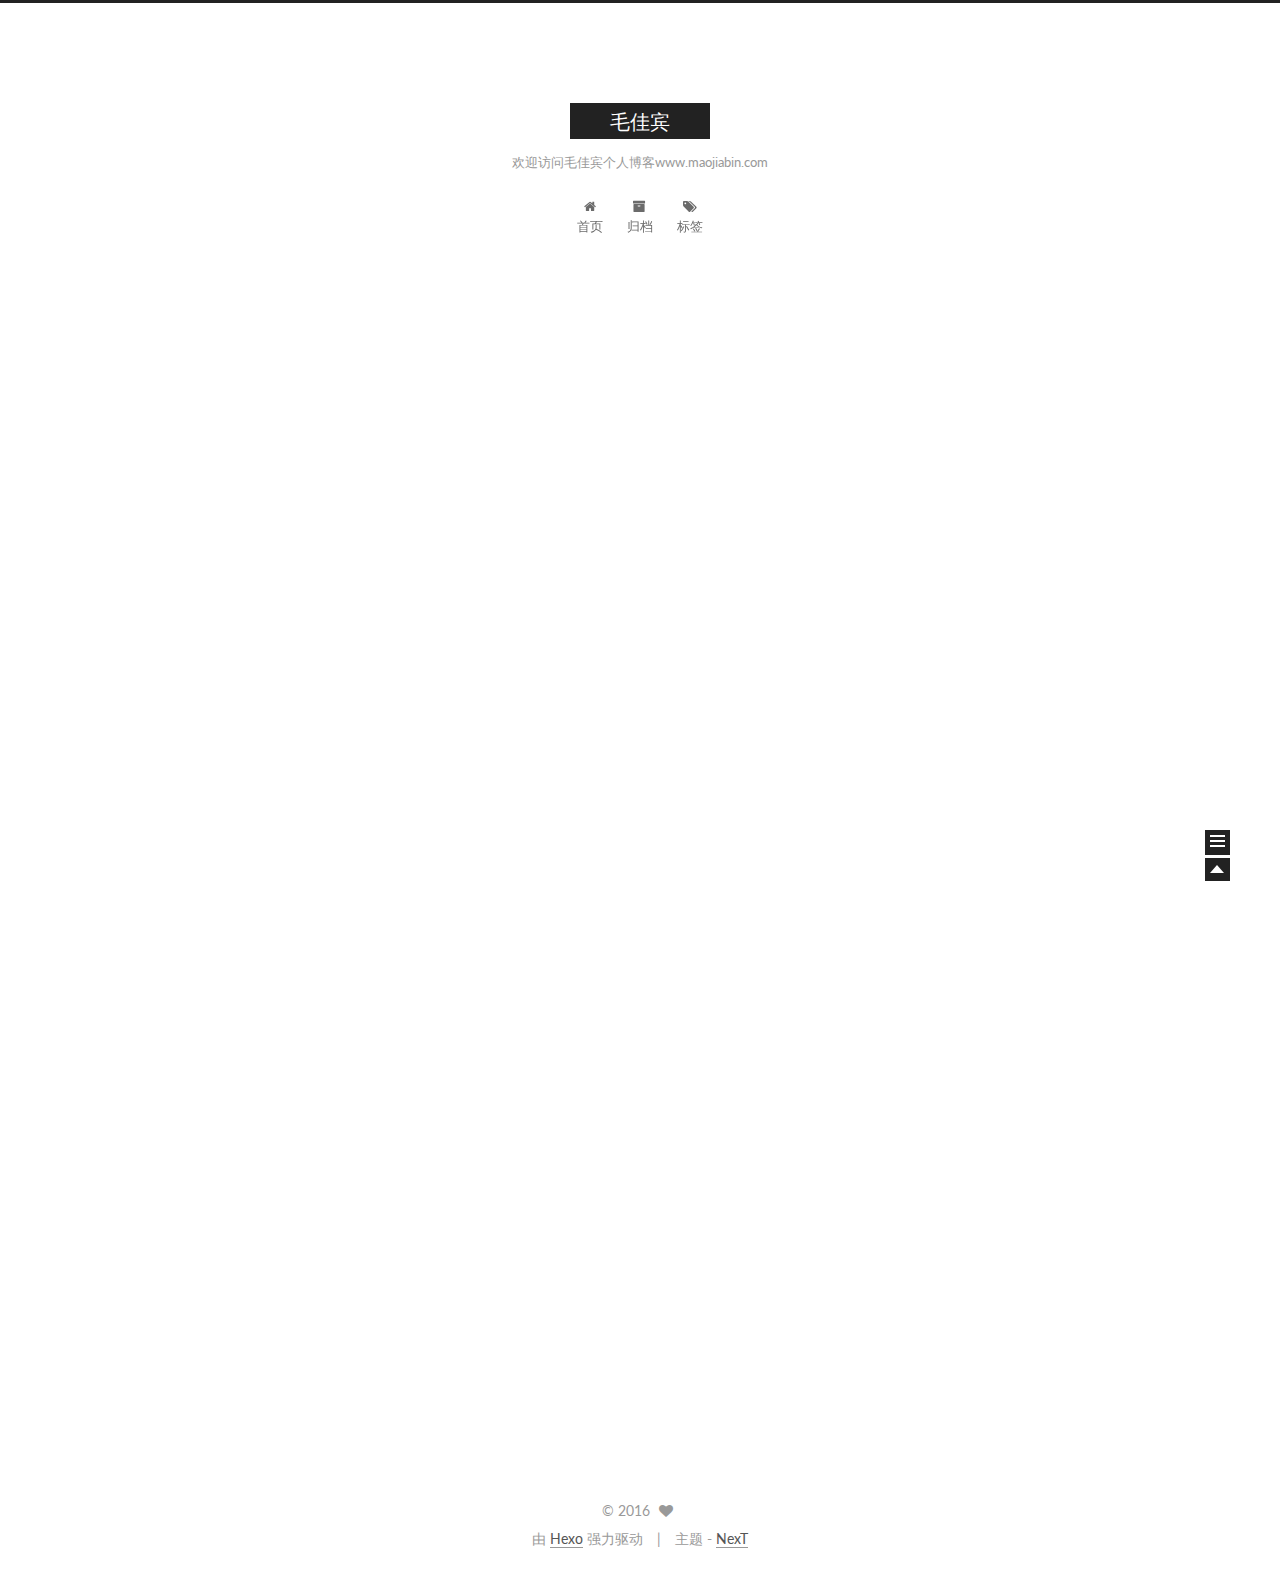
==== commit 6bf56263: "dadf" ====
--- a/index.html
+++ b/index.html
@@ -255,6 +255,93 @@
           </span>
           <div class="post-more-link text-center">
             <a class="btn" href="/2016/01/09/Mac中常用的终端命令/#more" rel="contents">
+              阅读全文 &raquo;
+            </a>
+          </div>
+        
+      
+    </div>
+
+    <footer class="post-footer">
+      
+
+      
+
+      
+      
+        <div class="post-eof"></div>
+      
+    </footer>
+  </article>
+
+
+    
+      
+
+  
+  
+
+  
+  
+  
+
+  <article class="post post-type-normal " itemscope itemtype="http://schema.org/Article">
+
+    
+      <header class="post-header">
+
+        
+        
+          <h1 class="post-title" itemprop="name headline">
+            
+            
+              
+                
+                <a class="post-title-link" href="/2016/01/09/iOS编程初体验/" itemprop="url">
+                  iOS编程初体验
+                </a>
+              
+            
+          </h1>
+        
+
+        <div class="post-meta">
+          <span class="post-time">
+            发表于
+            <time itemprop="dateCreated" datetime="2016-01-09T15:34:34+08:00" content="2016-01-09">
+              2016-01-09
+            </time>
+          </span>
+
+          
+
+          
+            
+          
+
+          
+
+        </div>
+      </header>
+    
+
+
+    <div class="post-body">
+
+      
+      
+
+      
+        
+          <span itemprop="articleBody">
+            
+            第一天
+这个家伙很懒,什么都没写,懒的要命,别和我比懒,我懒得和你比
+
+            
+          </span>
+          <div class="post-more-link text-center">
+            <a class="btn" href="/2016/01/09/iOS编程初体验/#more" rel="contents">
               阅读全文 &raquo;
             </a>
           </div>
